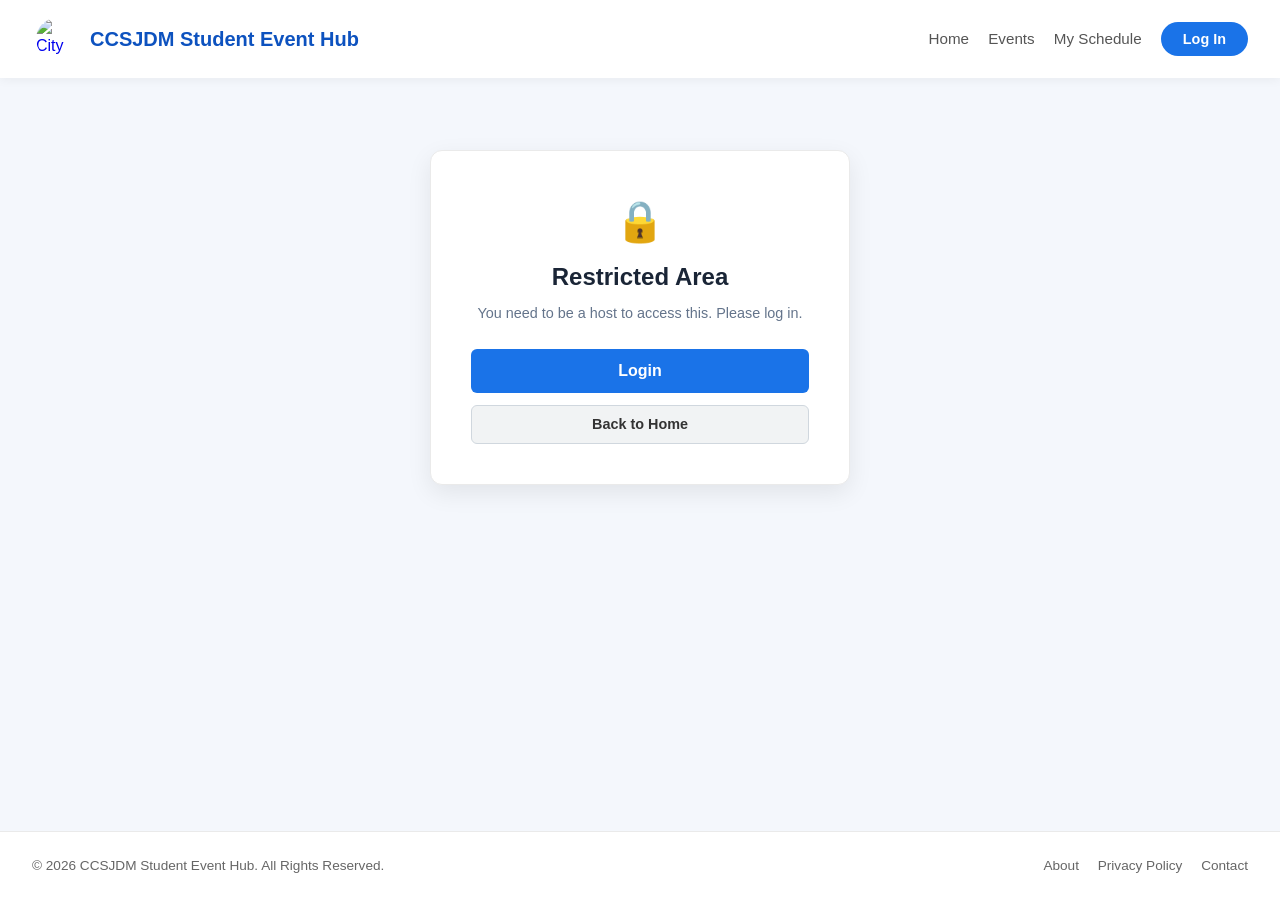
==== checkin.html @ af96d76b "Add files via upload" ====
<!DOCTYPE html>
<html lang="en">
<head>
    <meta charset="UTF-8">
    <meta name="viewport" content="width=device-width, initial-scale=1.0">
    <title>Check-in Desk - CCSJDM Student Event Hub</title>
    <link rel="stylesheet" href="style.css">
</head>
<body>

    <header class="navbar">
        <a class="logo-container" href="https://ccsjdm.com" target="_blank" rel="noopener noreferrer" aria-label="Visit the City College of San Jose del Monte website">
            <img class="logo" src="assets/ccsjdm-seal.jpeg" alt="City College of San Jose del Monte official seal">
            <span class="brand-title">CCSJDM Student Event Hub</span>
        </a>

        <button class="nav-toggle" id="navToggle" aria-label="Toggle navigation" aria-expanded="false">&#9776;</button>

        <nav class="nav-links" id="navLinks" aria-label="Main navigation">
            <a href="index.html">Home</a>
            <a href="events.html">Events</a>
            <a href="my-events.html">My Schedule</a>
            <span class="nav-auth-area" id="navAuthArea"></span>
        </nav>
    </header>

    <main class="container">

        <div class="desktop-only-notice" id="desktopOnlyNotice">
            <div class="notice-icon">&#128421;&#65039;</div>
            <h2>Desktop Access Only</h2>
            <p>The Check-in Desk is only available on a computer screen. Please open this page on a desktop or laptop to record attendance.</p>
            <a href="index.html" class="btn-primary">Back to Home</a>
        </div>

        <section class="login-gate" id="hostLoginGate">
            <div class="login-card">
                <div class="login-card-icon">&#128274;</div>
                <h2>Restricted Area</h2>
                <p class="login-card-text" id="hostGateMessage">You need to be a host to access this. Please log in.</p>
                <button type="button" class="btn-primary btn-block" id="openLoginModalBtn">Login</button>
                <a href="index.html" class="btn-secondary btn-block">Back to Home</a>
            </div>
        </section>

        <div id="checkinMain" hidden>
        <div class="checkin-toolbar">
            <a href="officer.html" class="btn-secondary btn-sm">&#8592; Back to Host Dashboard</a>
            <div class="checkin-toolbar-right">
                <span class="host-badge" id="hostUserBadge">Logged in</span>
                <button type="button" class="btn-logout" id="logoutBtn">Logout</button>
            </div>
        </div>
        <section class="checkin-hero">
            <div class="checkin-title-area">
                <h2>&#128241; Real-time Attendance Check-in Desk</h2>
                <p>Scan a QR code, enter the student's ID number, or search for a student's name to record attendance.</p>
            </div>

            <div class="checkin-event-selector">
                <label for="checkinEventSelect"><strong>Select the Active Event:</strong></label>
                <select id="checkinEventSelect" class="form-control-large" aria-label="Active event"></select>
            </div>
        </section>

        <div class="checkin-grid">
            <div class="card checkin-input-card">
                <h3>&#128269; Scan or Enter a Student ID</h3>

                <div class="input-tabs" role="tablist" aria-label="Check-in method">
                    <button class="checkin-tab-btn active" type="button" id="codeModeTab" data-mode="code" role="tab" aria-selected="true" aria-controls="codeModeContent">Student ID / QR</button>
                    <button class="checkin-tab-btn" type="button" id="manualModeTab" data-mode="manual" role="tab" aria-selected="false" aria-controls="manualModeContent">Manual Search</button>
                </div>

                <div class="checkin-mode-content" id="codeModeContent" role="tabpanel" aria-labelledby="codeModeTab">
                    <form id="codeCheckinForm">
                        <div class="form-group">
                            <label for="eventCodeInput">Enter the Student ID Number (e.g. 2026-00123):</label>
                            <div class="input-with-button">
                                <input type="text" id="eventCodeInput" placeholder="e.g. 2026-00123" required autocomplete="off">
                                <button type="submit" class="btn-primary">Check In</button>
                            </div>
                        </div>
                    </form>

                    <div class="qr-scanner-box">
                        <div class="scanner-viewfinder">
                            <div class="scan-line"></div>
                            <span class="scanner-icon">&#128247;</span>
                            <p>Simulated QR Camera Scan</p>
                        </div>
                        <button class="btn-secondary" id="simulateQrScanBtn">Simulate QR Scan (Random Registrant)</button>
                    </div>
                </div>

                <div class="checkin-mode-content" id="manualModeContent" role="tabpanel" aria-labelledby="manualModeTab" hidden>
                    <div class="form-group">
                        <label for="manualSearchInput">Student Name or Student ID:</label>
                        <input type="text" id="manualSearchInput" placeholder="Type a name or 2026-XXXXX..." autocomplete="off">
                    </div>
                    <div class="manual-results-container" id="manualResultsContainer"></div>
                </div>

                <div class="checkin-feedback-box" id="checkinFeedbackBox" hidden>
                    <div class="feedback-icon" id="feedbackIcon">&#9989;</div>
                    <div class="feedback-details">
                        <h4 id="feedbackTitle">Check-in Successful!</h4>
                        <p id="feedbackText"></p>
                        <span id="feedbackTime" class="feedback-time"></span>
                    </div>
                </div>
            </div>

            <div class="card checkin-stats-card">
                <h3>&#128202; Live Event Attendance Stats</h3>

                <div class="live-counter-display">
                    <div class="counter-item registered">
                        <span class="counter-num" id="statRegistered">0</span>
                        <span class="counter-label">Registered</span>
                    </div>
                    <div class="counter-item attended">
                        <span class="counter-num" id="statAttended">0</span>
                        <span class="counter-label">Attended</span>
                    </div>
                    <div class="counter-item late">
                        <span class="counter-num" id="statLate">0</span>
                        <span class="counter-label">Late</span>
                    </div>
                    <div class="counter-item absent">
                        <span class="counter-num" id="statAbsent">0</span>
                        <span class="counter-label">Absent / Unchecked</span>
                    </div>
                </div>

                <div class="progress-bar-container">
                    <div class="progress-bar-fill" id="attendanceProgressBar"></div>
                </div>
                <p class="progress-percentage-text"><span id="attendancePercentText">0%</span> of registered students have attended.</p>

                <div class="quick-walkin-box">
                    <h4>&#10133; Walk-in Registrant?</h4>
                    <p>If a student did not register online, they can be added as a walk-in.</p>
                    <button class="btn-outline-primary" id="openWalkinModalBtn">Add Walk-in</button>
                </div>
            </div>
        </div>

        <section class="event-attendees-section">
            <h3>Attendees List for This Event</h3>
            <div class="table-responsive">
                <table class="attendance-table">
                    <thead>
                        <tr>
                            <th>Student Name</th>
                            <th>Student ID</th>
                            <th>Course / Year</th>
                            <th>Student ID</th>
                            <th>Status</th>
                            <th>Check-in Time</th>
                            <th>Update Status</th>
                        </tr>
                    </thead>
                    <tbody id="eventAttendeesTableBody"></tbody>
                </table>
            </div>
        </section>
        </div>
    </main>

    <div class="modal" id="walkinModal" hidden>
        <div class="modal-content">
            <div class="modal-header">
                <h2>Add Walk-in Attendee</h2>
                <button type="button" class="close-btn" id="closeWalkinModal" aria-label="Close walk-in form">&times;</button>
            </div>
            <form id="walkinForm" novalidate>
                <div class="form-group">
                    <label for="walkinName">Student Name *</label>
                    <input type="text" id="walkinName" required placeholder="e.g. Maria Santos">
                </div>
                <div class="form-group">
                    <label for="walkinId">Student ID *</label>
                    <input type="text" id="walkinId" required placeholder="e.g. 2026-00999">
                </div>
                <div class="form-group">
                    <label for="walkinCourse">Course and Year *</label>
                    <input type="text" id="walkinCourse" required placeholder="e.g. BSCS 2A">
                </div>
                <div class="form-error" id="walkinFormError" hidden></div>
                <div class="modal-actions">
                    <button type="submit" class="btn-primary">Check In as Walk-in</button>
                    <button type="button" class="btn-secondary" id="cancelWalkinModal">Cancel</button>
                </div>
            </form>
        </div>
    </div>

    <div class="modal" id="loginModal" role="dialog" aria-modal="true" aria-labelledby="loginModalTitle" hidden>
        <div class="modal-content">
            <div class="modal-header">
                <h2 id="loginModalTitle">Host Login</h2>
                <button type="button" class="close-btn" id="closeLoginModal" aria-label="Close login window">&times;</button>
            </div>
            <form id="loginForm" novalidate>
                <div class="form-group">
                    <label for="loginUsername">Username</label>
                    <input type="text" id="loginUsername" placeholder="Enter your username" autocomplete="username" required>
                </div>
                <div class="form-group">
                    <label for="loginPassword">Password</label>
                    <input type="password" id="loginPassword" placeholder="Enter your password" autocomplete="current-password" required>
                </div>
                <div class="form-error" id="loginError" hidden></div>
                <div class="modal-actions">
                    <button type="button" class="btn-secondary" id="cancelLoginModal">Cancel</button>
                    <button type="submit" class="btn-primary">Login</button>
                </div>
            </form>
        </div>
    </div>

    <footer>
        <p>&copy; 2026 CCSJDM Student Event Hub. All Rights Reserved.</p>
        <div class="footer-links">
            <a href="#">About</a>
            <a href="#">Privacy Policy</a>
            <a href="#">Contact</a>
        </div>
    </footer>

    <script src="app.js"></script>
</body>
</html>
---- style.css ----
* {
    box-sizing: border-box;
    margin: 0;
    padding: 0;
    font-family: 'Segoe UI', Tahoma, Geneva, Verdana, sans-serif;
}

body {
    background-color: #f4f7fc;
    color: #333;
    display: flex;
    flex-direction: column;
    min-height: 100vh;
    font-size: clamp(0.9rem, 1vw + 0.5rem, 1rem);
    line-height: 1.5;
}

img {
    max-width: 100%;
}

[hidden] {
    display: none !important;
}

.container {
    width: 100%;
    max-width: 1200px;
    margin: 1.5rem auto;
    padding: 0 clamp(1rem, 3vw, 2rem);
    flex: 1;
}

.navbar {
    background-color: #ffffff;
    display: flex;
    justify-content: space-between;
    align-items: center;
    padding: 1rem clamp(1rem, 3vw, 2rem);
    box-shadow: 0 2px 10px rgba(0, 0, 0, 0.05);
    position: sticky;
    top: 0;
    z-index: 1000;
}

.logo-container {
    display: flex;
    align-items: center;
    gap: 12px;
    text-decoration: none;
    border-radius: 8px;
    padding: 2px 4px;
    transition: background 0.2s;
}

.logo-container:hover {
    background: #eef4ff;
}

.logo-container:hover .brand-title {
    color: #1a73e8;
}

.logo {
    width: 42px;
    height: 42px;
    border-radius: 50%;
    flex-shrink: 0;
    object-fit: cover;
    background: #ffffff;
}

.brand-title {
    font-weight: 700;
    color: #0d52bf;
    font-size: clamp(1rem, 1.5vw + 0.5rem, 1.25rem);
}

.nav-links {
    display: flex;
    align-items: center;
    gap: clamp(10px, 1.5vw, 20px);
}

.nav-links a {
    text-decoration: none;
    color: #555;
    font-weight: 500;
    font-size: 0.95rem;
    white-space: nowrap;
    transition: color 0.2s;
}

.nav-links a.active,
.nav-links a:hover {
    color: #1a73e8;
}

.nav-links a.nav-link-host {
    border: 1px solid #1a73e8;
    color: #1a73e8;
    padding: 6px 14px;
    border-radius: 20px;
    font-weight: 600;
}

.nav-links a.nav-link-host::before {
    content: "\1F510";
    margin-right: 6px;
}

.nav-links a.nav-link-host:hover,
.nav-links a.nav-link-host.active {
    background: #1a73e8;
    color: #ffffff;
}

.host-badge {
    background: #e8f5e9;
    color: #2e7d32;
    border: 1px solid #c8e6c9;
    padding: 5px 12px;
    border-radius: 20px;
    font-size: 0.8rem;
    font-weight: 700;
    white-space: nowrap;
}

.btn-logout {
    background-color: #ffebee;
    color: #c62828;
    border: 1px solid #ef9a9a;
    padding: 7px 14px;
    border-radius: 6px;
    font-weight: 600;
    font-size: 0.85rem;
    cursor: pointer;
    transition: background 0.2s;
    white-space: nowrap;
}

.btn-logout:hover {
    background-color: #ffcdd2;
}

.nav-toggle {
    display: none;
    background: none;
    border: none;
    font-size: 1.5rem;
    cursor: pointer;
    color: #0d52bf;
}

.search-filter-section {
    background: #eef4ff;
    padding: clamp(1rem, 2.5vw, 2rem);
    border-radius: 12px;
    margin-bottom: 2rem;
    box-shadow: 0 2px 8px rgba(26, 115, 232, 0.05);
}

.search-bar {
    display: flex;
    margin-bottom: 1.25rem;
    width: 100%;
}

.search-bar input {
    width: 100%;
    padding: 12px 16px;
    border: 1px solid #cce0ff;
    border-radius: 8px 0 0 8px;
    font-size: 1rem;
    outline: none;
    background: #fff;
}

.search-bar input:focus {
    border-color: #1a73e8;
}

.search-bar button {
    padding: 12px 24px;
    border: none;
    background-color: #1a73e8;
    color: white;
    border-radius: 0 8px 8px 0;
    cursor: pointer;
    font-size: 1rem;
    transition: background 0.2s;
}

.search-bar button:hover {
    background-color: #1256b0;
}

.filter-group {
    display: flex;
    flex-wrap: wrap;
    justify-content: space-between;
    align-items: center;
    gap: 15px;
}

.categories {
    display: flex;
    align-items: center;
    gap: 8px;
    flex-wrap: wrap;
}

.filter-label {
    font-weight: 600;
    color: #333;
    margin-right: 5px;
}

.chip {
    border: 1px solid #d0d7de;
    background: #fff;
    padding: 6px 14px;
    border-radius: 20px;
    cursor: pointer;
    font-size: 0.875rem;
    font-weight: 500;
    color: #555;
    transition: all 0.2s;
    white-space: nowrap;
}

.chip.active,
.chip:hover {
    background: #1a73e8;
    color: white;
    border-color: #1a73e8;
}

.dropdown-filters {
    display: flex;
    gap: 10px;
    flex-wrap: wrap;
}

.dropdown-filters select {
    padding: 8px 12px;
    border-radius: 6px;
    border: 1px solid #ccc;
    font-size: 0.875rem;
    background: #fff;
    cursor: pointer;
}

.events-section h2 {
    margin-bottom: 1.25rem;
    color: #1a2536;
    font-size: clamp(1.25rem, 2vw + 0.5rem, 1.75rem);
}

.events-grid {
    display: grid;
    grid-template-columns: repeat(auto-fill, minmax(280px, 1fr));
    gap: clamp(15px, 2vw, 24px);
}

.event-card {
    background: #fff;
    border-radius: 12px;
    overflow: hidden;
    box-shadow: 0 4px 12px rgba(0, 0, 0, 0.06);
    display: flex;
    flex-direction: column;
    transition: transform 0.2s, box-shadow 0.2s;
    border: 1px solid #eaeaea;
}

.event-card:hover {
    transform: translateY(-4px);
    box-shadow: 0 8px 20px rgba(0, 0, 0, 0.1);
}

.event-card img {
    width: 100%;
    height: 160px;
    object-fit: cover;
}

.card-body {
    padding: 16px;
    display: flex;
    flex-direction: column;
    flex: 1;
}

.event-category-badge {
    display: inline-block;
    padding: 4px 10px;
    border-radius: 12px;
    font-size: 0.75rem;
    font-weight: 600;
    text-transform: uppercase;
    margin-bottom: 8px;
    width: fit-content;
}

.event-category-badge.seminar { background: #e3f2fd; color: #1976d2; }
.event-category-badge.workshop { background: #e8f5e9; color: #2e7d32; }
.event-category-badge.culture { background: #fce4ec; color: #c2185b; }
.event-category-badge.sports { background: #fff3e0; color: #ef6c00; }

.card-title {
    font-size: 1.1rem;
    font-weight: 700;
    margin-bottom: 8px;
    color: #111;
}

.card-info {
    font-size: 0.85rem;
    color: #666;
    margin-bottom: 4px;
}

.card-desc {
    font-size: 0.875rem;
    color: #444;
    margin: 10px 0;
    flex: 1;
    line-height: 1.4;
    display: -webkit-box;
    -webkit-line-clamp: 2;
    -webkit-box-orient: vertical;
    overflow: hidden;
}

.card-footer-info {
    display: flex;
    justify-content: space-between;
    align-items: center;
    margin-bottom: 12px;
    font-size: 0.8rem;
}

.slots-badge {
    padding: 3px 8px;
    border-radius: 4px;
    font-weight: 600;
}

.slots-badge.available { background: #e8f5e9; color: #2e7d32; }
.slots-badge.full { background: #ffebee; color: #c62828; }

.event-code-badge {
    display: inline-block;
    background: #eef4ff;
    color: #0d52bf;
    border: 1px solid #cce0ff;
    padding: 4px 10px;
    border-radius: 6px;
    font-size: 0.8rem;
    margin-bottom: 10px;
    width: fit-content;
}

.btn-register {
    background-color: #1a73e8;
    color: white;
    text-align: center;
    padding: 10px;
    border-radius: 6px;
    text-decoration: none;
    font-weight: 600;
    font-size: 0.9rem;
    margin-top: auto;
    transition: background 0.2s;
    border: none;
    cursor: pointer;
    display: block;
}

.btn-register:hover {
    background-color: #1256b0;
}

.btn-register.btn-success,
.btn-register.btn-success:hover {
    background-color: #2e7d32;
    cursor: default;
}

.btn-register.btn-disabled,
.btn-register.btn-disabled:hover {
    background-color: #b0bec5;
    cursor: not-allowed;
}

.btn-primary {
    background-color: #1a73e8;
    color: #ffffff;
    border: none;
    padding: 10px 18px;
    border-radius: 6px;
    font-weight: 600;
    font-size: 0.9rem;
    cursor: pointer;
    text-decoration: none;
    display: inline-block;
    text-align: center;
    transition: background 0.2s;
}

.btn-primary:hover {
    background-color: #1256b0;
}

.btn-secondary {
    background-color: #f1f3f4;
    color: #333;
    padding: 8px 16px;
    border-radius: 6px;
    text-decoration: none;
    font-weight: 600;
    font-size: 0.9rem;
    border: 1px solid #d0d7de;
    display: inline-block;
    cursor: pointer;
    text-align: center;
    transition: background 0.2s;
}

.btn-secondary:hover {
    background-color: #e4e6e8;
}

.btn-block {
    display: block;
    width: 100%;
}

.btn-danger-outline {
    background: transparent;
    color: #c62828;
    border: 1px solid #c62828;
    padding: 6px 12px;
    border-radius: 6px;
    cursor: pointer;
    font-size: 0.8rem;
    font-weight: 600;
    transition: background 0.2s;
}

.btn-danger-outline:hover {
    background: #ffebee;
}

.btn-sm {
    padding: 6px 12px;
    font-size: 0.8rem;
}

.btn-xs {
    padding: 4px 8px;
    font-size: 0.75rem;
    border-radius: 4px;
    border: none;
    cursor: pointer;
    font-weight: 600;
}

.btn-success { background: #2e7d32; color: white; }
.btn-warning { background: #ed6c02; color: white; }
.btn-danger { background: #c62828; color: white; }

.btn-outline-primary {
    background: transparent;
    color: #1a73e8;
    border: 1px solid #1a73e8;
    padding: 8px 16px;
    border-radius: 6px;
    font-weight: 600;
    cursor: pointer;
    transition: background 0.2s;
}

.btn-outline-primary:hover {
    background: #eef4ff;
}

.back-link-container {
    margin-bottom: 1.5rem;
}

.loading-text {
    padding: 2rem;
    text-align: center;
    color: #64748b;
}

.event-details-wrapper {
    background: #fff;
    border-radius: 12px;
    box-shadow: 0 4px 16px rgba(0, 0, 0, 0.06);
    overflow: hidden;
    border: 1px solid #eaeaea;
}

.event-detail-image {
    width: 100%;
    height: 320px;
    object-fit: cover;
}

.event-detail-content {
    padding: clamp(1.5rem, 3vw, 2.5rem);
}

.event-meta-top {
    display: flex;
    justify-content: space-between;
    align-items: center;
    margin-bottom: 12px;
    flex-wrap: wrap;
    gap: 10px;
}

.slots-indicator {
    font-weight: 600;
    font-size: 0.9rem;
    color: #555;
}

.event-title {
    font-size: clamp(1.5rem, 2.5vw, 2.2rem);
    font-weight: 800;
    color: #1a2536;
    margin-bottom: 6px;
}

.event-organizer-big {
    font-size: 1rem;
    color: #666;
    margin-bottom: 2rem;
}

.event-details-grid {
    display: grid;
    grid-template-columns: repeat(auto-fit, minmax(240px, 1fr));
    gap: 20px;
    margin-bottom: 2rem;
}

.detail-item {
    display: flex;
    gap: 12px;
    align-items: flex-start;
    background: #f8fafc;
    padding: 12px 16px;
    border-radius: 8px;
    border: 1px solid #e2e8f0;
}

.detail-icon {
    font-size: 1.5rem;
}

.detail-item h3 {
    font-size: 0.8rem;
    text-transform: uppercase;
    color: #64748b;
    margin-bottom: 2px;
}

.detail-item p {
    font-size: 0.95rem;
    font-weight: 600;
    color: #1e293b;
}

.section-divider {
    height: 1px;
    background: #e2e8f0;
    margin: 2rem 0;
}

.event-description-full {
    font-size: 1.05rem;
    line-height: 1.7;
    color: #334155;
}

.requirements-list {
    list-style: none;
    padding-left: 0;
    display: grid;
    gap: 8px;
}

.requirements-list li {
    background: #f1f5f9;
    padding: 10px 16px;
    border-radius: 6px;
    font-weight: 500;
    color: #334155;
}

.reminder-box {
    background: #fffbeb;
    border-left: 4px solid #f59e0b;
    padding: 16px;
    border-radius: 0 8px 8px 0;
    margin-top: 1.5rem;
}

.reminder-box h4 {
    color: #b45309;
    margin-bottom: 6px;
}

.reminder-box p {
    color: #78350f;
    font-size: 0.95rem;
}

.event-action-footer {
    margin-top: 2rem;
}

.btn-register-large {
    background-color: #1a73e8;
    color: white;
    border: none;
    width: 100%;
    padding: 16px;
    font-size: 1.1rem;
    font-weight: 700;
    border-radius: 8px;
    cursor: pointer;
    transition: background 0.2s;
    text-align: center;
}

.btn-register-large:hover {
    background-color: #1256b0;
}

.btn-register-large:disabled {
    background-color: #b0bec5;
    cursor: not-allowed;
}

.registered-success-box {
    background: #e8f5e9;
    border: 1px solid #c8e6c9;
    padding: 20px;
    border-radius: 8px;
    text-align: center;
}

.registered-success-box h3 {
    color: #2e7d32;
    margin-bottom: 8px;
}

.registered-success-box .qr-preview {
    margin: 12px auto;
}

.registered-success-box .btn-secondary {
    margin-top: 8px;
}

.highlight-code {
    background: #fff;
    padding: 4px 10px;
    border-radius: 4px;
    border: 1px dashed #2e7d32;
    font-weight: 700;
    color: #1b5e20;
}

.qr-preview {
    display: block;
    width: 120px;
    height: 120px;
    margin: 10px auto 0;
    border: 1px solid #e2e8f0;
    border-radius: 8px;
    background: #fff;
    padding: 6px;
}

.dashboard-header {
    display: flex;
    justify-content: space-between;
    align-items: center;
    margin-bottom: 2rem;
    flex-wrap: wrap;
    gap: 15px;
}

.subtitle {
    color: #666;
    font-size: 0.95rem;
}

.student-profile-summary {
    display: flex;
    gap: 10px;
    align-items: center;
    flex-wrap: wrap;
}

.badge-user,
.badge-course {
    background: #eef4ff;
    color: #1a73e8;
    padding: 6px 12px;
    border-radius: 20px;
    font-weight: 600;
    font-size: 0.85rem;
    border: 1px solid #cce0ff;
}

.tabs-container {
    display: flex;
    gap: 10px;
    margin-bottom: 1.5rem;
    border-bottom: 2px solid #e2e8f0;
    padding-bottom: 10px;
    flex-wrap: wrap;
}

.tab-btn {
    background: transparent;
    border: none;
    padding: 10px 20px;
    font-size: 1rem;
    font-weight: 600;
    color: #64748b;
    cursor: pointer;
    border-radius: 6px;
    transition: all 0.2s;
}

.tab-btn.active {
    background: #1a73e8;
    color: white;
}

.tab-content {
    display: none;
}

.tab-content.active {
    display: block;
}

.status-pill {
    display: inline-block;
    padding: 4px 10px;
    border-radius: 12px;
    font-size: 0.75rem;
    font-weight: 700;
    text-transform: uppercase;
}

.status-pill.pending { background: #fff3e0; color: #ef6c00; }
.status-pill.attended { background: #e8f5e9; color: #2e7d32; }
.status-pill.late { background: #fff8e1; color: #f57f17; }
.status-pill.absent { background: #ffebee; color: #c62828; }
.status-pill.excused { background: #e3f2fd; color: #1565c0; }
.status-pill.active { background: #e3f2fd; color: #1976d2; }

.qr-container-mini {
    display: flex;
    align-items: center;
    gap: 10px;
    background: #f8fafc;
    padding: 8px 12px;
    border-radius: 6px;
    margin: 12px 0;
    border: 1px solid #e2e8f0;
}

.qr-container-mini img {
    width: 48px;
    height: 48px;
    object-fit: contain;
}

.qr-hint {
    font-size: 0.75rem;
    color: #64748b;
}

.card-actions-row {
    display: flex;
    gap: 10px;
    margin-top: auto;
}

.empty-state {
    grid-column: 1 / -1;
    background: #fff;
    border: 1px dashed #cbd5e1;
    border-radius: 12px;
    padding: 3rem 2rem;
    text-align: center;
}

.empty-icon {
    font-size: 3rem;
    margin-bottom: 10px;
}

.empty-state h3 {
    color: #1e293b;
    margin-bottom: 6px;
}

.empty-state p {
    color: #64748b;
    margin-bottom: 16px;
}

.no-events {
    grid-column: 1 / -1;
    text-align: center;
    color: #64748b;
    background: #fff;
    border: 1px dashed #cbd5e1;
    border-radius: 12px;
    padding: 2rem;
}

.error-state {
    padding: 3rem 2rem;
    text-align: center;
}

.error-state h3 {
    color: #c62828;
    margin-bottom: 6px;
}

.error-state p {
    color: #64748b;
    margin-bottom: 16px;
}

.table-responsive {
    width: 100%;
    overflow-x: auto;
    background: #fff;
    border-radius: 10px;
    box-shadow: 0 4px 12px rgba(0, 0, 0, 0.05);
    border: 1px solid #eaeaea;
}

.attendance-table {
    width: 100%;
    border-collapse: collapse;
    text-align: left;
    font-size: 0.9rem;
}

.attendance-table th,
.attendance-table td {
    padding: 14px 16px;
    border-bottom: 1px solid #eaeaea;
}

.attendance-table th {
    background: #f8fafc;
    font-weight: 700;
    color: #1e293b;
    text-transform: uppercase;
    font-size: 0.75rem;
    letter-spacing: 0.5px;
}

.attendance-table tr:hover {
    background: #fdfdfd;
}

.text-center {
    text-align: center;
}

.stats-grid {
    display: grid;
    grid-template-columns: repeat(auto-fit, minmax(220px, 1fr));
    gap: 20px;
    margin-bottom: 2.5rem;
}

.stat-card {
    background: #fff;
    padding: 20px;
    border-radius: 12px;
    box-shadow: 0 4px 12px rgba(0, 0, 0, 0.05);
    display: flex;
    align-items: center;
    gap: 16px;
    border: 1px solid #eaeaea;
}

.stat-icon {
    font-size: 2.5rem;
    background: #eef4ff;
    padding: 12px;
    border-radius: 10px;
}

.stat-info h3 {
    font-size: 1.6rem;
    font-weight: 800;
    color: #1a2536;
}

.stat-info p {
    font-size: 0.85rem;
    color: #64748b;
    font-weight: 600;
}

.section-header-flex {
    display: flex;
    justify-content: space-between;
    align-items: center;
    margin-bottom: 1.25rem;
    flex-wrap: wrap;
    gap: 10px;
}

.search-bar-small input {
    padding: 8px 14px;
    border: 1px solid #ccc;
    border-radius: 6px;
    font-size: 0.9rem;
    width: 240px;
    max-width: 100%;
}

.filter-dropdown-group select {
    padding: 8px 14px;
    border-radius: 6px;
    border: 1px solid #ccc;
    font-size: 0.9rem;
    background: #fff;
    cursor: pointer;
}

.registrants-section {
    margin-top: 2.5rem;
}

.officer-actions-top {
    display: flex;
    align-items: center;
    gap: 10px;
    flex-wrap: wrap;
}

.login-gate {
    display: flex;
    justify-content: center;
    align-items: flex-start;
    padding: 3rem 0;
}

.login-card {
    background: #fff;
    border: 1px solid #eaeaea;
    border-radius: 12px;
    box-shadow: 0 8px 24px rgba(0, 0, 0, 0.08);
    padding: 2.5rem;
    width: 100%;
    max-width: 420px;
    text-align: center;
}

.login-card-icon {
    font-size: 2.5rem;
    margin-bottom: 8px;
}

.login-card h2 {
    color: #1a2536;
    margin-bottom: 8px;
}

.login-card-text {
    color: #64748b;
    font-size: 0.9rem;
    margin-bottom: 1.5rem;
}

.login-card .btn-primary.btn-block {
    padding: 13px;
    font-size: 1rem;
}

.login-card .btn-secondary.btn-block {
    margin-top: 12px;
}

.desktop-only-notice {
    display: none;
    flex-direction: column;
    justify-content: center;
    align-items: center;
    text-align: center;
    background: #fff;
    border: 1px dashed #cbd5e1;
    border-radius: 12px;
    padding: 4rem 2rem;
    gap: 10px;
    max-width: 560px;
    margin: 3rem auto;
}

.notice-icon {
    font-size: 3.5rem;
}

.desktop-only-notice h2 {
    color: #1a2536;
}

.desktop-only-notice p {
    color: #64748b;
    margin-bottom: 10px;
}

.form-error {
    background: #ffebee;
    border: 1px solid #ef9a9a;
    color: #c62828;
    padding: 10px 14px;
    border-radius: 6px;
    font-size: 0.85rem;
    font-weight: 600;
    margin: 8px 0;
    text-align: left;
}

.field-error {
    color: #c62828;
    font-size: 0.78rem;
    font-weight: 600;
}

.input-error {
    border-color: #c62828 !important;
    background: #fff8f8;
}

.checkin-hero {
    background: #eef4ff;
    padding: 2rem;
    border-radius: 12px;
    margin-bottom: 2rem;
    display: flex;
    justify-content: space-between;
    align-items: center;
    flex-wrap: wrap;
    gap: 20px;
}

.checkin-event-selector select {
    padding: 10px 16px;
    border-radius: 8px;
    border: 1px solid #1a73e8;
    font-size: 1rem;
    background: #fff;
    font-weight: 600;
    cursor: pointer;
    margin-top: 6px;
}

.checkin-grid {
    display: grid;
    grid-template-columns: 1fr 1fr;
    gap: 2rem;
}

.card {
    background: #fff;
    padding: 24px;
    border-radius: 12px;
    box-shadow: 0 4px 12px rgba(0, 0, 0, 0.05);
    border: 1px solid #eaeaea;
}

.card h3 {
    margin-bottom: 1.25rem;
    color: #1e293b;
}

.input-tabs {
    display: flex;
    gap: 10px;
    margin-bottom: 1.5rem;
}

.checkin-tab-btn {
    flex: 1;
    padding: 10px;
    border: 1px solid #d0d7de;
    background: #f8fafc;
    border-radius: 6px;
    font-weight: 600;
    cursor: pointer;
    transition: all 0.2s;
}

.checkin-tab-btn.active {
    background: #1a73e8;
    color: white;
    border-color: #1a73e8;
}

.input-with-button {
    display: flex;
    gap: 8px;
    margin-top: 8px;
}

.input-with-button input {
    flex: 1;
    padding: 12px;
    border: 1px solid #ccc;
    border-radius: 6px;
    font-size: 1rem;
}

.qr-scanner-box {
    margin-top: 1.5rem;
    border: 2px dashed #cbd5e1;
    border-radius: 8px;
    padding: 20px;
    text-align: center;
    background: #f8fafc;
}

.scanner-viewfinder {
    position: relative;
    padding: 30px;
    margin-bottom: 12px;
    overflow: hidden;
}

.scanner-viewfinder p {
    color: #64748b;
    font-size: 0.85rem;
}

.scanner-icon {
    font-size: 2.5rem;
}

.scan-line {
    position: absolute;
    top: 0;
    left: 20%;
    right: 20%;
    height: 2px;
    background: #1a73e8;
    animation: scanAnimation 2s infinite ease-in-out;
}

@keyframes scanAnimation {
    0% { top: 0; }
    50% { top: 100%; }
    100% { top: 0; }
}

.manual-results-container {
    display: grid;
    gap: 8px;
    margin-top: 12px;
}

.search-result-item {
    display: flex;
    justify-content: space-between;
    align-items: center;
    gap: 10px;
    background: #f8fafc;
    border: 1px solid #e2e8f0;
    border-radius: 8px;
    padding: 10px 14px;
    font-size: 0.9rem;
}

.search-result-item small {
    color: #64748b;
}

.checkin-feedback-box {
    margin-top: 1.5rem;
    background: #e8f5e9;
    border: 1px solid #c8e6c9;
    padding: 16px;
    border-radius: 8px;
    display: flex;
    align-items: center;
    gap: 16px;
}

.checkin-feedback-box.warning {
    background: #fff8e1;
    border-color: #ffe082;
}

.checkin-feedback-box.warning .feedback-details h4 {
    color: #ef6c00;
}

.checkin-feedback-box.warning .feedback-details p {
    color: #78350f;
}

.feedback-icon {
    font-size: 2rem;
}

.feedback-details h4 {
    color: #2e7d32;
    margin-bottom: 2px;
}

.feedback-details p {
    font-size: 0.9rem;
    color: #1b5e20;
}

.feedback-time {
    font-size: 0.75rem;
    color: #666;
}

.live-counter-display {
    display: grid;
    grid-template-columns: repeat(2, 1fr);
    gap: 12px;
    margin-bottom: 1.5rem;
}

.counter-item {
    padding: 16px;
    border-radius: 8px;
    text-align: center;
}

.counter-item.registered { background: #e3f2fd; color: #1976d2; }
.counter-item.attended { background: #e8f5e9; color: #2e7d32; }
.counter-item.late { background: #fff8e1; color: #f57f17; }
.counter-item.absent { background: #ffebee; color: #c62828; }

.counter-num {
    display: block;
    font-size: 1.8rem;
    font-weight: 800;
}

.counter-label {
    font-size: 0.75rem;
    text-transform: uppercase;
    font-weight: 700;
}

.progress-bar-container {
    height: 12px;
    background: #e2e8f0;
    border-radius: 6px;
    overflow: hidden;
    margin-bottom: 8px;
}

.progress-bar-fill {
    height: 100%;
    width: 0;
    background: #2e7d32;
    transition: width 0.4s ease;
}

.progress-percentage-text {
    font-size: 0.85rem;
    color: #64748b;
    margin-bottom: 1.5rem;
}

.quick-walkin-box {
    background: #f8fafc;
    padding: 16px;
    border-radius: 8px;
    border: 1px solid #e2e8f0;
}

.quick-walkin-box h4 {
    margin-bottom: 4px;
    color: #1e293b;
}

.quick-walkin-box p {
    font-size: 0.85rem;
    color: #64748b;
    margin-bottom: 12px;
}

.event-attendees-section {
    margin-top: 2rem;
}

.event-attendees-section h3 {
    margin-bottom: 1rem;
    color: #1e293b;
}

.table-action-btns {
    display: flex;
    gap: 6px;
    flex-wrap: wrap;
}

.status-select {
    padding: 6px 10px;
    border-radius: 6px;
    border: 1px solid #ccc;
    font-size: 0.85rem;
    background: #fff;
    cursor: pointer;
}

.modal {
    position: fixed;
    top: 0;
    left: 0;
    width: 100%;
    height: 100%;
    background: rgba(0, 0, 0, 0.5);
    display: flex;
    justify-content: center;
    align-items: center;
    z-index: 2000;
    padding: 1rem;
}

.modal-content {
    background: #fff;
    padding: 2rem;
    border-radius: 12px;
    width: 100%;
    max-width: 480px;
    max-height: 90vh;
    overflow-y: auto;
    box-shadow: 0 10px 30px rgba(0, 0, 0, 0.15);
    text-align: center;
    position: relative;
}

.modal-large {
    max-width: 680px;
    text-align: left;
}

.modal-header {
    display: flex;
    justify-content: space-between;
    align-items: center;
    margin-bottom: 1.25rem;
}

.modal-header h2 {
    color: #1a2536;
    font-size: 1.3rem;
}

.close-btn {
    background: none;
    border: none;
    font-size: 1.5rem;
    cursor: pointer;
    color: #666;
    line-height: 1;
}

.close-btn:hover {
    color: #c62828;
}

.success-icon {
    font-size: 3rem;
    margin-bottom: 10px;
}

.code-display-box {
    background: #f8fafc;
    border: 1px dashed #cbd5e1;
    padding: 12px;
    border-radius: 8px;
    margin: 15px 0;
}

.label-small {
    font-size: 0.75rem;
    text-transform: uppercase;
    letter-spacing: 0.5px;
    color: #64748b;
    font-weight: 700;
}

.code-text {
    font-size: 1.4rem;
    color: #1a73e8;
    display: block;
    margin-top: 4px;
}

.modal-instruction {
    font-size: 0.85rem;
    color: #666;
    margin-bottom: 20px;
}

.form-grid {
    display: grid;
    grid-template-columns: repeat(auto-fit, minmax(260px, 1fr));
    gap: 15px;
}

.form-group {
    display: flex;
    flex-direction: column;
    gap: 6px;
    text-align: left;
    margin-bottom: 12px;
}

.form-group.full-width {
    grid-column: 1 / -1;
}

.form-group label {
    font-weight: 600;
    font-size: 0.85rem;
    color: #334155;
}

.form-group input,
.form-group select,
.form-group textarea {
    padding: 10px;
    border: 1px solid #ccc;
    border-radius: 6px;
    font-size: 0.95rem;
    font-family: inherit;
}

.form-group input:focus,
.form-group select:focus,
.form-group textarea:focus {
    outline: none;
    border-color: #1a73e8;
}

.modal-actions {
    display: flex;
    gap: 10px;
    justify-content: flex-end;
    margin-top: 15px;
    flex-wrap: wrap;
}

.notification-toast {
    position: fixed;
    bottom: 20px;
    right: 20px;
    padding: 12px 20px;
    border-radius: 8px;
    color: #fff;
    z-index: 3000;
    box-shadow: 0 4px 12px rgba(0, 0, 0, 0.2);
    font-size: 0.9rem;
    font-weight: 600;
    max-width: 320px;
    opacity: 0;
    transform: translateY(8px);
    transition: opacity 0.3s ease, transform 0.3s ease;
}

.notification-toast.show {
    opacity: 1;
    transform: translateY(0);
}

.notification-toast.success { background-color: #2e7d32; }
.notification-toast.error { background-color: #c62828; }
.notification-toast.warning { background-color: #ed6c02; }
.notification-toast.info { background-color: #1976d2; }

.hero {
    background: linear-gradient(135deg, #0d47a1 0%, #1a73e8 100%);
    color: #ffffff;
    padding: clamp(2.5rem, 6vw, 4.5rem) clamp(1rem, 3vw, 2rem);
}

.hero-inner {
    max-width: 1200px;
    margin: 0 auto;
    display: grid;
    grid-template-columns: 1.3fr 1fr;
    gap: clamp(1.5rem, 4vw, 3rem);
    align-items: center;
}

.hero-eyebrow {
    display: inline-block;
    text-transform: uppercase;
    letter-spacing: 1.5px;
    font-size: 0.78rem;
    font-weight: 700;
    background: rgba(255, 255, 255, 0.18);
    padding: 6px 14px;
    border-radius: 20px;
    margin-bottom: 14px;
}

.hero-text h1 {
    font-size: clamp(1.8rem, 4vw, 3rem);
    line-height: 1.15;
    margin-bottom: 14px;
}

.hero-lead {
    font-size: clamp(0.95rem, 1.2vw, 1.1rem);
    line-height: 1.65;
    color: #e8f0fe;
    margin-bottom: 1.75rem;
    max-width: 60ch;
}

.hero-actions {
    display: flex;
    gap: 12px;
    flex-wrap: wrap;
}

.btn-hero {
    padding: 13px 26px;
    font-size: 1rem;
}

.hero-actions .btn-primary {
    background: #ffffff;
    color: #0d47a1;
}

.hero-actions .btn-primary:hover {
    background: #e8f0fe;
}

.hero-actions .btn-secondary {
    background: transparent;
    color: #ffffff;
    border-color: rgba(255, 255, 255, 0.7);
}

.hero-actions .btn-secondary:hover {
    background: rgba(255, 255, 255, 0.15);
}

.hero-note {
    margin-top: 1rem;
    font-size: 0.85rem;
    color: #cfe0fb;
}

.hero-brand {
    display: flex;
    justify-content: center;
}

.hero-brand img {
    width: 100%;
    max-width: 380px;
    background: #ffffff;
    border-radius: 14px;
    padding: 18px;
    box-shadow: 0 12px 30px rgba(0, 0, 0, 0.18);
}

.home-stats {
    display: grid;
    grid-template-columns: repeat(auto-fit, minmax(180px, 1fr));
    gap: 18px;
    margin: -3rem 0 2.5rem;
    position: relative;
}

.home-stat {
    background: #ffffff;
    border: 1px solid #eaeaea;
    border-radius: 12px;
    box-shadow: 0 6px 18px rgba(0, 0, 0, 0.07);
    padding: 20px;
    text-align: center;
}

.home-stat-num {
    display: block;
    font-size: 2rem;
    font-weight: 800;
    color: #1a73e8;
}

.home-stat-label {
    font-size: 0.8rem;
    text-transform: uppercase;
    letter-spacing: 0.5px;
    color: #64748b;
    font-weight: 700;
}

.home-section {
    margin-bottom: 3rem;
}

.home-section h2 {
    font-size: clamp(1.3rem, 2vw + 0.5rem, 1.9rem);
    color: #1a2536;
    margin-bottom: 10px;
}

.section-lead {
    color: #475569;
    max-width: 85ch;
    line-height: 1.7;
    margin-bottom: 1.75rem;
}

.purpose-grid {
    display: grid;
    grid-template-columns: repeat(auto-fit, minmax(260px, 1fr));
    gap: 20px;
}

.purpose-card {
    background: #ffffff;
    border: 1px solid #eaeaea;
    border-radius: 12px;
    padding: 24px;
    box-shadow: 0 4px 12px rgba(0, 0, 0, 0.05);
}

.purpose-icon {
    font-size: 2rem;
    margin-bottom: 10px;
}

.purpose-card h3 {
    color: #1a2536;
    margin-bottom: 8px;
}

.purpose-card p {
    color: #475569;
    font-size: 0.93rem;
    line-height: 1.6;
}

.steps-list {
    list-style: none;
    display: grid;
    grid-template-columns: repeat(auto-fit, minmax(260px, 1fr));
    gap: 18px;
    padding: 0;
}

.steps-list li {
    display: flex;
    gap: 14px;
    align-items: flex-start;
    background: #ffffff;
    border: 1px solid #eaeaea;
    border-left: 4px solid #1a73e8;
    border-radius: 10px;
    padding: 18px;
}

.step-num {
    flex-shrink: 0;
    width: 32px;
    height: 32px;
    border-radius: 50%;
    background: #1a73e8;
    color: #ffffff;
    display: flex;
    align-items: center;
    justify-content: center;
    font-weight: 800;
}

.steps-list h4 {
    color: #1a2536;
    margin-bottom: 4px;
}

.steps-list p {
    color: #475569;
    font-size: 0.9rem;
    line-height: 1.55;
}

.home-cta {
    margin-top: 1.5rem;
    text-align: center;
}

.info-split {
    display: grid;
    grid-template-columns: 1.5fr 1fr;
    gap: clamp(1.5rem, 4vw, 3rem);
    align-items: center;
    background: #eef4ff;
    border-radius: 14px;
    padding: clamp(1.5rem, 3vw, 2.5rem);
    margin-bottom: 3rem;
}

.info-split-text h2 {
    color: #0d47a1;
    margin-bottom: 12px;
}

.info-split-text p {
    color: #334155;
    line-height: 1.7;
    margin-bottom: 12px;
}

.info-note {
    font-size: 0.85rem;
    color: #64748b;
}

.info-split-seal {
    text-align: center;
}

.info-split-seal img {
    width: 100%;
    max-width: 190px;
    border-radius: 50%;
    background: #ffffff;
    padding: 8px;
    box-shadow: 0 8px 20px rgba(13, 71, 161, 0.18);
}

.info-split-seal p {
    margin-top: 10px;
    font-size: 0.8rem;
    font-weight: 700;
    letter-spacing: 1px;
    text-transform: uppercase;
    color: #0d47a1;
}

.page-heading {
    margin-bottom: 1.5rem;
}

.page-heading h1 {
    font-size: clamp(1.5rem, 3vw, 2.2rem);
    color: #1a2536;
    margin-bottom: 6px;
}

.result-count {
    font-size: 0.88rem;
    color: #64748b;
    font-weight: 600;
}

.checkin-toolbar {
    display: flex;
    justify-content: space-between;
    align-items: center;
    gap: 12px;
    flex-wrap: wrap;
    margin-bottom: 1.5rem;
}

.checkin-toolbar-right {
    display: flex;
    align-items: center;
    gap: 10px;
}

@media (max-width: 860px) {
    .hero-inner,
    .info-split {
        grid-template-columns: 1fr;
    }

    .hero-brand {
        order: -1;
    }

    .hero-brand img {
        max-width: 300px;
    }

    .home-stats {
        margin-top: 2rem;
    }
}

.nav-auth-area {
    display: flex;
    align-items: center;
    gap: 10px;
}

.btn-login {
    background-color: #1a73e8;
    color: #ffffff;
    border: none;
    padding: 9px 22px;
    border-radius: 20px;
    font-weight: 700;
    font-size: 0.9rem;
    cursor: pointer;
    transition: background 0.2s, transform 0.1s;
    white-space: nowrap;
}

.btn-login:hover {
    background-color: #1256b0;
}

.btn-login:active {
    transform: scale(0.97);
}

.nav-user {
    background: #eef4ff;
    color: #0d47a1;
    border: 1px solid #cce0ff;
    padding: 6px 14px;
    border-radius: 20px;
    font-size: 0.85rem;
    font-weight: 700;
    white-space: nowrap;
}

.auth-modal {
    background: rgba(15, 23, 42, 0.55);
    backdrop-filter: blur(6px);
    -webkit-backdrop-filter: blur(6px);
}

body.modal-open {
    overflow: hidden;
}

.auth-choice-content {
    max-width: 420px;
    position: relative;
    padding-top: 2.25rem;
}

.auth-close {
    position: absolute;
    top: 12px;
    right: 14px;
}

.auth-choice-icon {
    font-size: 2.5rem;
    margin-bottom: 6px;
}

.auth-choice-content h2 {
    color: #1a2536;
    margin-bottom: 6px;
}

.auth-choice-text {
    color: #64748b;
    font-size: 0.9rem;
    margin-bottom: 1.5rem;
}

.auth-choice-buttons {
    display: grid;
    gap: 12px;
}

.auth-choice-btn {
    display: grid;
    gap: 2px;
    text-align: left;
    background: #ffffff;
    border: 1px solid #d0d7de;
    border-radius: 10px;
    padding: 16px 18px 16px 56px;
    cursor: pointer;
    position: relative;
    transition: border-color 0.2s, background 0.2s, transform 0.1s;
}

.auth-choice-btn:hover {
    border-color: #1a73e8;
    background: #f5f9ff;
}

.auth-choice-btn:active {
    transform: scale(0.99);
}

.auth-choice-emoji {
    position: absolute;
    left: 18px;
    top: 50%;
    transform: translateY(-50%);
    font-size: 1.6rem;
}

.auth-choice-label {
    font-weight: 700;
    color: #1a2536;
    font-size: 1rem;
}

.auth-choice-sub {
    font-size: 0.8rem;
    color: #64748b;
}

.user-greeting {
    display: flex;
    align-items: center;
    gap: 12px;
    background: rgba(255, 255, 255, 0.16);
    border: 1px solid rgba(255, 255, 255, 0.3);
    border-radius: 12px;
    padding: 10px 16px;
    margin-bottom: 1rem;
    width: fit-content;
    max-width: 100%;
}

.greeting-avatar {
    width: 36px;
    height: 36px;
    border-radius: 50%;
    background: #ffffff;
    color: #0d47a1;
    display: flex;
    align-items: center;
    justify-content: center;
    font-weight: 800;
    font-size: 1.1rem;
    flex-shrink: 0;
}

.greeting-text {
    display: flex;
    flex-direction: column;
    line-height: 1.25;
}

.greeting-text small {
    font-size: 0.75rem;
    opacity: 0.85;
}

.container > .user-greeting {
    background: #eef4ff;
    border-color: #cce0ff;
    color: #0d47a1;
}

.container > .user-greeting .greeting-avatar {
    background: #1a73e8;
    color: #ffffff;
}

footer {
    background: #fff;
    padding: 1.5rem clamp(1rem, 3vw, 2rem);
    display: flex;
    flex-wrap: wrap;
    justify-content: space-between;
    align-items: center;
    gap: 10px;
    border-top: 1px solid #eaeaea;
    font-size: 0.85rem;
    color: #666;
    margin-top: auto;
}

footer a {
    color: #666;
    text-decoration: none;
    margin-left: 15px;
}

footer a:hover {
    color: #1a73e8;
}

@media (max-width: 900px) {
    .checkin-grid {
        grid-template-columns: 1fr;
    }
}

@media (max-width: 768px) {
    .nav-toggle {
        display: block;
    }

    .nav-links {
        display: none;
        flex-direction: column;
        position: absolute;
        top: 100%;
        left: 0;
        width: 100%;
        background-color: #ffffff;
        padding: 1rem 2rem;
        box-shadow: 0 4px 10px rgba(0, 0, 0, 0.1);
        z-index: 100;
        align-items: flex-start;
        gap: 15px;
    }

    .nav-links.show {
        display: flex;
    }

    .filter-group {
        flex-direction: column;
        align-items: stretch;
    }

    .dropdown-filters {
        width: 100%;
    }

    .dropdown-filters select {
        flex: 1;
    }

    .checkin-hero {
        flex-direction: column;
        align-items: flex-start;
    }

    .checkin-event-selector {
        width: 100%;
    }

    .checkin-event-selector select {
        width: 100%;
    }
}

@media (max-width: 480px) {
    .events-grid {
        grid-template-columns: 1fr;
    }

    .categories {
        overflow-x: auto;
        padding-bottom: 5px;
        white-space: nowrap;
    }

    footer {
        flex-direction: column;
        text-align: center;
    }

    .modal-content {
        padding: 1.5rem;
    }

    .modal-actions {
        flex-direction: column-reverse;
    }

    .modal-actions .btn-primary,
    .modal-actions .btn-secondary {
        width: 100%;
    }
}

html.device-blocked #desktopOnlyNotice {
    display: flex;
}

html.device-blocked #hostLoginGate,
html.device-blocked #officerMain,
html.device-blocked #loginModal {
    display: none !important;
}
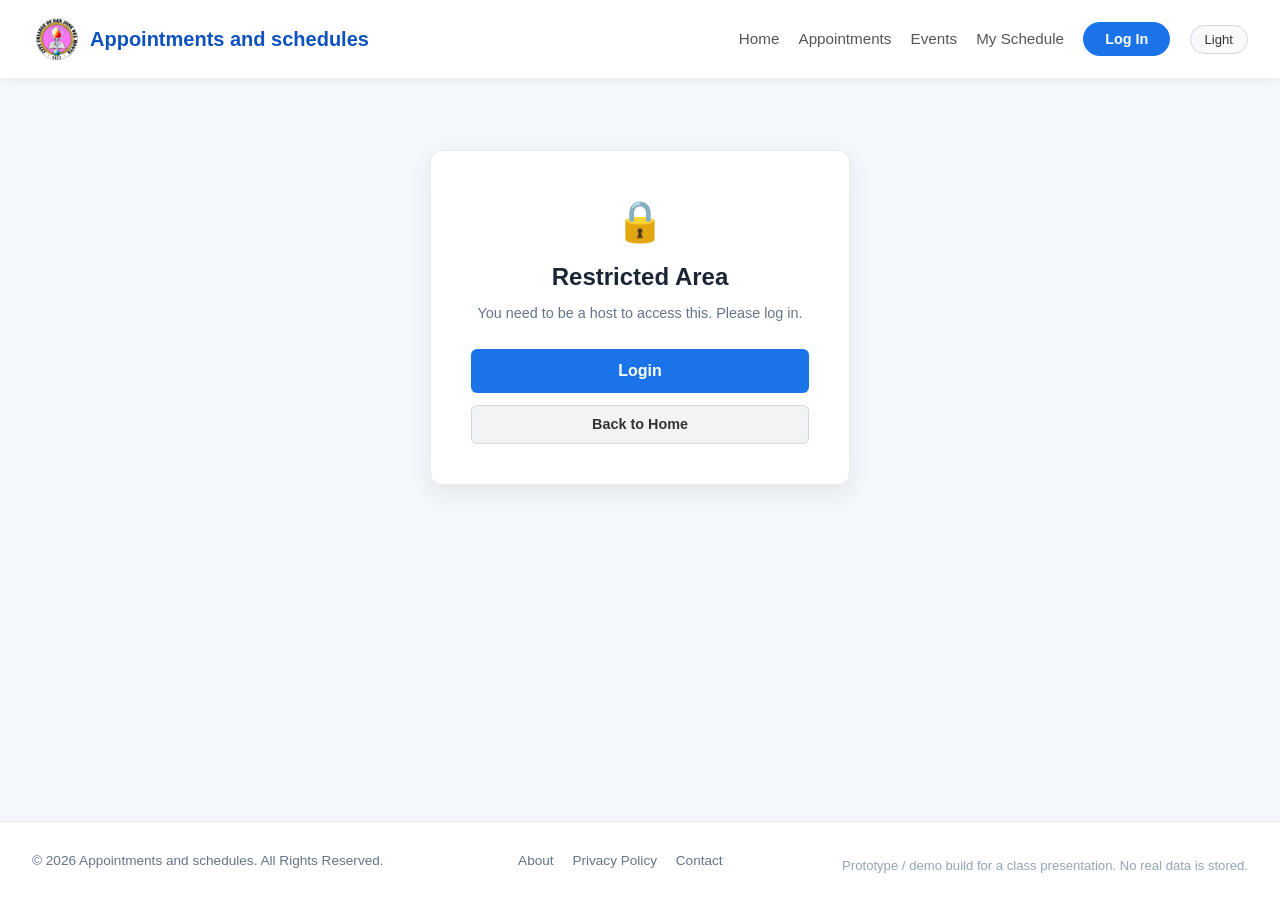
==== commit 83757cc9: "Add files via upload" ====
--- a/checkin.html
+++ b/checkin.html
@@ -3,28 +3,33 @@
 <head>
     <meta charset="UTF-8">
     <meta name="viewport" content="width=device-width, initial-scale=1.0">
-    <title>Check-in Desk - CCSJDM Student Event Hub</title>
+    <title>Event Check-in Desk | Appointments and schedules</title>
     <link rel="stylesheet" href="style.css">
 </head>
 <body>
 
+    <a class="skip-link" href="#mainContent">Skip to main content</a>
+
     <header class="navbar">
         <a class="logo-container" href="https://ccsjdm.com" target="_blank" rel="noopener noreferrer" aria-label="Visit the City College of San Jose del Monte website">
             <img class="logo" src="assets/ccsjdm-seal.jpeg" alt="City College of San Jose del Monte official seal">
-            <span class="brand-title">CCSJDM Student Event Hub</span>
+            <span class="brand-title">Appointments and schedules</span>
         </a>
 
         <button class="nav-toggle" id="navToggle" aria-label="Toggle navigation" aria-expanded="false">&#9776;</button>
 
         <nav class="nav-links" id="navLinks" aria-label="Main navigation">
             <a href="index.html">Home</a>
+            <a href="services.html">Appointments</a>
             <a href="events.html">Events</a>
             <a href="my-events.html">My Schedule</a>
             <span class="nav-auth-area" id="navAuthArea"></span>
         </nav>
     </header>
 
-    <main class="container">
+    <main class="container" id="mainContent">
+
+        <div id="reminderBannerSlot"></div>
 
         <div class="desktop-only-notice" id="desktopOnlyNotice">
             <div class="notice-icon">&#128421;&#65039;</div>
@@ -196,39 +201,17 @@
         </div>
     </div>
 
-    <div class="modal" id="loginModal" role="dialog" aria-modal="true" aria-labelledby="loginModalTitle" hidden>
-        <div class="modal-content">
-            <div class="modal-header">
-                <h2 id="loginModalTitle">Host Login</h2>
-                <button type="button" class="close-btn" id="closeLoginModal" aria-label="Close login window">&times;</button>
-            </div>
-            <form id="loginForm" novalidate>
-                <div class="form-group">
-                    <label for="loginUsername">Username</label>
-                    <input type="text" id="loginUsername" placeholder="Enter your username" autocomplete="username" required>
-                </div>
-                <div class="form-group">
-                    <label for="loginPassword">Password</label>
-                    <input type="password" id="loginPassword" placeholder="Enter your password" autocomplete="current-password" required>
-                </div>
-                <div class="form-error" id="loginError" hidden></div>
-                <div class="modal-actions">
-                    <button type="button" class="btn-secondary" id="cancelLoginModal">Cancel</button>
-                    <button type="submit" class="btn-primary">Login</button>
-                </div>
-            </form>
-        </div>
-    </div>
-
     <footer>
-        <p>&copy; 2026 CCSJDM Student Event Hub. All Rights Reserved.</p>
+        <p>&copy; 2026 Appointments and schedules. All Rights Reserved.</p>
         <div class="footer-links">
             <a href="#">About</a>
             <a href="#">Privacy Policy</a>
             <a href="#">Contact</a>
         </div>
+        <p class="demo-note">Prototype / demo build for a class presentation. No real data is stored.</p>
     </footer>
 
     <script src="app.js"></script>
+    <script src="services.js"></script>
 </body>
 </html>
--- a/style.css
+++ b/style.css
@@ -1,3 +1,40 @@
+:root {
+    --color-primary: #1a73e8;
+    --color-primary-dark: #0d47a1;
+    --color-primary-hover: #1256b0;
+    --color-primary-soft: #eef4ff;
+    --color-primary-border: #cce0ff;
+    --color-success: #2e7d32;
+    --color-success-soft: #e8f5e9;
+    --color-success-border: #c8e6c9;
+    --color-warning: #ef6c00;
+    --color-warning-alt: #ed6c02;
+    --color-warning-soft: #fff3e0;
+    --color-warning-soft-alt: #fff8e1;
+    --color-danger: #c62828;
+    --color-danger-soft: #ffebee;
+    --color-danger-border: #ef9a9a;
+    --color-info: #1976d2;
+    --color-bg: #f4f7fc;
+    --color-surface: #ffffff;
+    --color-surface-alt: #f8fafc;
+    --color-surface-muted: #f1f5f9;
+    --color-on-primary: #ffffff;
+    --color-text: #333333;
+    --color-heading: #1a2536;
+    --color-body: #475569;
+    --color-muted: #64748b;
+    --color-faint: #94a3b8;
+    --color-border: #eaeaea;
+    --color-border-soft: #e2e8f0;
+    --color-border-strong: #d0d7de;
+    --color-nav-link: #555555;
+    --shadow-sm: 0 2px 10px rgba(0, 0, 0, 0.05);
+    --shadow-md: 0 4px 12px rgba(0, 0, 0, 0.05);
+    --shadow-lg: 0 10px 30px rgba(0, 0, 0, 0.15);
+    --overlay: rgba(15, 23, 42, 0.55);
+}
+
 * {
     box-sizing: border-box;
     margin: 0;
@@ -6,8 +43,8 @@
 }
 
 body {
-    background-color: #f4f7fc;
-    color: #333;
+    background-color: var(--color-bg);
+    color: var(--color-text);
     display: flex;
     flex-direction: column;
     min-height: 100vh;
@@ -32,7 +69,7 @@
 }
 
 .navbar {
-    background-color: #ffffff;
+    background-color: var(--color-on-primary);
     display: flex;
     justify-content: space-between;
     align-items: center;
@@ -54,11 +91,11 @@
 }
 
 .logo-container:hover {
-    background: #eef4ff;
+    background: var(--color-primary-soft);
 }
 
 .logo-container:hover .brand-title {
-    color: #1a73e8;
+    color: var(--color-primary);
 }
 
 .logo {
@@ -67,7 +104,7 @@
     border-radius: 50%;
     flex-shrink: 0;
     object-fit: cover;
-    background: #ffffff;
+    background: var(--color-surface);
 }
 
 .brand-title {
@@ -84,7 +121,7 @@
 
 .nav-links a {
     text-decoration: none;
-    color: #555;
+    color: var(--color-nav-link);
     font-weight: 500;
     font-size: 0.95rem;
     white-space: nowrap;
@@ -93,32 +130,25 @@
 
 .nav-links a.active,
 .nav-links a:hover {
-    color: #1a73e8;
+    color: var(--color-primary);
 }
 
 .nav-links a.nav-link-host {
-    border: 1px solid #1a73e8;
-    color: #1a73e8;
-    padding: 6px 14px;
-    border-radius: 20px;
-    font-weight: 600;
-}
-
-.nav-links a.nav-link-host::before {
-    content: "\1F510";
-    margin-right: 6px;
+    text-decoration: none;
+    color: var(--color-nav-link);
+    font-weight: 500;
+    font-size: 0.95rem;
 }
 
 .nav-links a.nav-link-host:hover,
 .nav-links a.nav-link-host.active {
-    background: #1a73e8;
-    color: #ffffff;
+    color: var(--color-primary);
 }
 
 .host-badge {
-    background: #e8f5e9;
-    color: #2e7d32;
-    border: 1px solid #c8e6c9;
+    background: var(--color-success-soft);
+    color: var(--color-success);
+    border: 1px solid var(--color-success-border);
     padding: 5px 12px;
     border-radius: 20px;
     font-size: 0.8rem;
@@ -127,9 +157,9 @@
 }
 
 .btn-logout {
-    background-color: #ffebee;
-    color: #c62828;
-    border: 1px solid #ef9a9a;
+    background-color: var(--color-danger-soft);
+    color: var(--color-danger);
+    border: 1px solid var(--color-danger-border);
     padding: 7px 14px;
     border-radius: 6px;
     font-weight: 600;
@@ -153,7 +183,7 @@
 }
 
 .search-filter-section {
-    background: #eef4ff;
+    background: var(--color-primary-soft);
     padding: clamp(1rem, 2.5vw, 2rem);
     border-radius: 12px;
     margin-bottom: 2rem;
@@ -169,21 +199,21 @@
 .search-bar input {
     width: 100%;
     padding: 12px 16px;
-    border: 1px solid #cce0ff;
+    border: 1px solid var(--color-primary-border);
     border-radius: 8px 0 0 8px;
     font-size: 1rem;
     outline: none;
-    background: #fff;
+    background: var(--color-surface);
 }
 
 .search-bar input:focus {
-    border-color: #1a73e8;
+    border-color: var(--color-primary);
 }
 
 .search-bar button {
     padding: 12px 24px;
     border: none;
-    background-color: #1a73e8;
+    background-color: var(--color-primary);
     color: white;
     border-radius: 0 8px 8px 0;
     cursor: pointer;
@@ -192,7 +222,7 @@
 }
 
 .search-bar button:hover {
-    background-color: #1256b0;
+    background-color: var(--color-primary-hover);
 }
 
 .filter-group {
@@ -212,28 +242,28 @@
 
 .filter-label {
     font-weight: 600;
-    color: #333;
+    color: var(--color-text);
     margin-right: 5px;
 }
 
 .chip {
-    border: 1px solid #d0d7de;
-    background: #fff;
+    border: 1px solid var(--color-border-strong);
+    background: var(--color-surface);
     padding: 6px 14px;
     border-radius: 20px;
     cursor: pointer;
     font-size: 0.875rem;
     font-weight: 500;
-    color: #555;
+    color: var(--color-nav-link);
     transition: all 0.2s;
     white-space: nowrap;
 }
 
 .chip.active,
 .chip:hover {
-    background: #1a73e8;
+    background: var(--color-primary);
     color: white;
-    border-color: #1a73e8;
+    border-color: var(--color-primary);
 }
 
 .dropdown-filters {
@@ -245,15 +275,15 @@
 .dropdown-filters select {
     padding: 8px 12px;
     border-radius: 6px;
-    border: 1px solid #ccc;
+    border: 1px solid var(--color-border-strong);
     font-size: 0.875rem;
-    background: #fff;
+    background: var(--color-surface);
     cursor: pointer;
 }
 
 .events-section h2 {
     margin-bottom: 1.25rem;
-    color: #1a2536;
+    color: var(--color-heading);
     font-size: clamp(1.25rem, 2vw + 0.5rem, 1.75rem);
 }
 
@@ -264,14 +294,14 @@
 }
 
 .event-card {
-    background: #fff;
+    background: var(--color-surface);
     border-radius: 12px;
     overflow: hidden;
     box-shadow: 0 4px 12px rgba(0, 0, 0, 0.06);
     display: flex;
     flex-direction: column;
     transition: transform 0.2s, box-shadow 0.2s;
-    border: 1px solid #eaeaea;
+    border: 1px solid var(--color-border);
 }
 
 .event-card:hover {
@@ -303,27 +333,27 @@
     width: fit-content;
 }
 
-.event-category-badge.seminar { background: #e3f2fd; color: #1976d2; }
-.event-category-badge.workshop { background: #e8f5e9; color: #2e7d32; }
+.event-category-badge.seminar { background: #e3f2fd; color: var(--color-info); }
+.event-category-badge.workshop { background: var(--color-success-soft); color: var(--color-success); }
 .event-category-badge.culture { background: #fce4ec; color: #c2185b; }
-.event-category-badge.sports { background: #fff3e0; color: #ef6c00; }
+.event-category-badge.sports { background: var(--color-warning-soft); color: var(--color-warning); }
 
 .card-title {
     font-size: 1.1rem;
     font-weight: 700;
     margin-bottom: 8px;
-    color: #111;
+    color: var(--color-heading);
 }
 
 .card-info {
     font-size: 0.85rem;
-    color: #666;
+    color: var(--color-muted);
     margin-bottom: 4px;
 }
 
 .card-desc {
     font-size: 0.875rem;
-    color: #444;
+    color: var(--color-body);
     margin: 10px 0;
     flex: 1;
     line-height: 1.4;
@@ -347,14 +377,14 @@
     font-weight: 600;
 }
 
-.slots-badge.available { background: #e8f5e9; color: #2e7d32; }
-.slots-badge.full { background: #ffebee; color: #c62828; }
+.slots-badge.available { background: var(--color-success-soft); color: var(--color-success); }
+.slots-badge.full { background: var(--color-danger-soft); color: var(--color-danger); }
 
 .event-code-badge {
     display: inline-block;
-    background: #eef4ff;
+    background: var(--color-primary-soft);
     color: #0d52bf;
-    border: 1px solid #cce0ff;
+    border: 1px solid var(--color-primary-border);
     padding: 4px 10px;
     border-radius: 6px;
     font-size: 0.8rem;
@@ -363,7 +393,7 @@
 }
 
 .btn-register {
-    background-color: #1a73e8;
+    background-color: var(--color-primary);
     color: white;
     text-align: center;
     padding: 10px;
@@ -379,12 +409,12 @@
 }
 
 .btn-register:hover {
-    background-color: #1256b0;
+    background-color: var(--color-primary-hover);
 }
 
 .btn-register.btn-success,
 .btn-register.btn-success:hover {
-    background-color: #2e7d32;
+    background-color: var(--color-success);
     cursor: default;
 }
 
@@ -395,8 +425,8 @@
 }
 
 .btn-primary {
-    background-color: #1a73e8;
-    color: #ffffff;
+    background-color: var(--color-primary);
+    color: var(--color-on-primary);
     border: none;
     padding: 10px 18px;
     border-radius: 6px;
@@ -410,18 +440,18 @@
 }
 
 .btn-primary:hover {
-    background-color: #1256b0;
+    background-color: var(--color-primary-hover);
 }
 
 .btn-secondary {
     background-color: #f1f3f4;
-    color: #333;
+    color: var(--color-text);
     padding: 8px 16px;
     border-radius: 6px;
     text-decoration: none;
     font-weight: 600;
     font-size: 0.9rem;
-    border: 1px solid #d0d7de;
+    border: 1px solid var(--color-border-strong);
     display: inline-block;
     cursor: pointer;
     text-align: center;
@@ -439,8 +469,8 @@
 
 .btn-danger-outline {
     background: transparent;
-    color: #c62828;
-    border: 1px solid #c62828;
+    color: var(--color-danger);
+    border: 1px solid var(--color-danger);
     padding: 6px 12px;
     border-radius: 6px;
     cursor: pointer;
@@ -450,7 +480,7 @@
 }
 
 .btn-danger-outline:hover {
-    background: #ffebee;
+    background: var(--color-danger-soft);
 }
 
 .btn-sm {
@@ -467,14 +497,14 @@
     font-weight: 600;
 }
 
-.btn-success { background: #2e7d32; color: white; }
-.btn-warning { background: #ed6c02; color: white; }
-.btn-danger { background: #c62828; color: white; }
+.btn-success { background: var(--color-success); color: white; }
+.btn-warning { background: var(--color-warning-alt); color: white; }
+.btn-danger { background: var(--color-danger); color: white; }
 
 .btn-outline-primary {
     background: transparent;
-    color: #1a73e8;
-    border: 1px solid #1a73e8;
+    color: var(--color-primary);
+    border: 1px solid var(--color-primary);
     padding: 8px 16px;
     border-radius: 6px;
     font-weight: 600;
@@ -483,7 +513,7 @@
 }
 
 .btn-outline-primary:hover {
-    background: #eef4ff;
+    background: var(--color-primary-soft);
 }
 
 .back-link-container {
@@ -493,15 +523,15 @@
 .loading-text {
     padding: 2rem;
     text-align: center;
-    color: #64748b;
+    color: var(--color-muted);
 }
 
 .event-details-wrapper {
-    background: #fff;
+    background: var(--color-surface);
     border-radius: 12px;
     box-shadow: 0 4px 16px rgba(0, 0, 0, 0.06);
     overflow: hidden;
-    border: 1px solid #eaeaea;
+    border: 1px solid var(--color-border);
 }
 
 .event-detail-image {
@@ -526,19 +556,19 @@
 .slots-indicator {
     font-weight: 600;
     font-size: 0.9rem;
-    color: #555;
+    color: var(--color-nav-link);
 }
 
 .event-title {
     font-size: clamp(1.5rem, 2.5vw, 2.2rem);
     font-weight: 800;
-    color: #1a2536;
+    color: var(--color-heading);
     margin-bottom: 6px;
 }
 
 .event-organizer-big {
     font-size: 1rem;
-    color: #666;
+    color: var(--color-muted);
     margin-bottom: 2rem;
 }
 
@@ -553,10 +583,10 @@
     display: flex;
     gap: 12px;
     align-items: flex-start;
-    background: #f8fafc;
+    background: var(--color-surface-alt);
     padding: 12px 16px;
     border-radius: 8px;
-    border: 1px solid #e2e8f0;
+    border: 1px solid var(--color-border-soft);
 }
 
 .detail-icon {
@@ -566,26 +596,26 @@
 .detail-item h3 {
     font-size: 0.8rem;
     text-transform: uppercase;
-    color: #64748b;
+    color: var(--color-muted);
     margin-bottom: 2px;
 }
 
 .detail-item p {
     font-size: 0.95rem;
     font-weight: 600;
-    color: #1e293b;
+    color: var(--color-heading);
 }
 
 .section-divider {
     height: 1px;
-    background: #e2e8f0;
+    background: var(--color-border-soft);
     margin: 2rem 0;
 }
 
 .event-description-full {
     font-size: 1.05rem;
     line-height: 1.7;
-    color: #334155;
+    color: var(--color-body);
 }
 
 .requirements-list {
@@ -596,11 +626,11 @@
 }
 
 .requirements-list li {
-    background: #f1f5f9;
+    background: var(--color-surface-muted);
     padding: 10px 16px;
     border-radius: 6px;
     font-weight: 500;
-    color: #334155;
+    color: var(--color-body);
 }
 
 .reminder-box {
@@ -626,7 +656,7 @@
 }
 
 .btn-register-large {
-    background-color: #1a73e8;
+    background-color: var(--color-primary);
     color: white;
     border: none;
     width: 100%;
@@ -640,7 +670,7 @@
 }
 
 .btn-register-large:hover {
-    background-color: #1256b0;
+    background-color: var(--color-primary-hover);
 }
 
 .btn-register-large:disabled {
@@ -649,15 +679,15 @@
 }
 
 .registered-success-box {
-    background: #e8f5e9;
-    border: 1px solid #c8e6c9;
+    background: var(--color-success-soft);
+    border: 1px solid var(--color-success-border);
     padding: 20px;
     border-radius: 8px;
     text-align: center;
 }
 
 .registered-success-box h3 {
-    color: #2e7d32;
+    color: var(--color-success);
     margin-bottom: 8px;
 }
 
@@ -670,10 +700,10 @@
 }
 
 .highlight-code {
-    background: #fff;
+    background: var(--color-surface);
     padding: 4px 10px;
     border-radius: 4px;
-    border: 1px dashed #2e7d32;
+    border: 1px dashed var(--color-success);
     font-weight: 700;
     color: #1b5e20;
 }
@@ -683,9 +713,9 @@
     width: 120px;
     height: 120px;
     margin: 10px auto 0;
-    border: 1px solid #e2e8f0;
+    border: 1px solid var(--color-border-soft);
     border-radius: 8px;
-    background: #fff;
+    background: var(--color-surface);
     padding: 6px;
 }
 
@@ -699,7 +729,7 @@
 }
 
 .subtitle {
-    color: #666;
+    color: var(--color-muted);
     font-size: 0.95rem;
 }
 
@@ -712,20 +742,20 @@
 
 .badge-user,
 .badge-course {
-    background: #eef4ff;
-    color: #1a73e8;
+    background: var(--color-primary-soft);
+    color: var(--color-primary);
     padding: 6px 12px;
     border-radius: 20px;
     font-weight: 600;
     font-size: 0.85rem;
-    border: 1px solid #cce0ff;
+    border: 1px solid var(--color-primary-border);
 }
 
 .tabs-container {
     display: flex;
     gap: 10px;
     margin-bottom: 1.5rem;
-    border-bottom: 2px solid #e2e8f0;
+    border-bottom: 2px solid var(--color-border-soft);
     padding-bottom: 10px;
     flex-wrap: wrap;
 }
@@ -736,14 +766,14 @@
     padding: 10px 20px;
     font-size: 1rem;
     font-weight: 600;
-    color: #64748b;
+    color: var(--color-muted);
     cursor: pointer;
     border-radius: 6px;
     transition: all 0.2s;
 }
 
 .tab-btn.active {
-    background: #1a73e8;
+    background: var(--color-primary);
     color: white;
 }
 
@@ -764,22 +794,22 @@
     text-transform: uppercase;
 }
 
-.status-pill.pending { background: #fff3e0; color: #ef6c00; }
-.status-pill.attended { background: #e8f5e9; color: #2e7d32; }
-.status-pill.late { background: #fff8e1; color: #f57f17; }
-.status-pill.absent { background: #ffebee; color: #c62828; }
+.status-pill.pending { background: var(--color-warning-soft); color: var(--color-warning); }
+.status-pill.attended { background: var(--color-success-soft); color: var(--color-success); }
+.status-pill.late { background: var(--color-warning-soft-alt); color: #f57f17; }
+.status-pill.absent { background: var(--color-danger-soft); color: var(--color-danger); }
 .status-pill.excused { background: #e3f2fd; color: #1565c0; }
-.status-pill.active { background: #e3f2fd; color: #1976d2; }
+.status-pill.active { background: #e3f2fd; color: var(--color-info); }
 
 .qr-container-mini {
     display: flex;
     align-items: center;
     gap: 10px;
-    background: #f8fafc;
+    background: var(--color-surface-alt);
     padding: 8px 12px;
     border-radius: 6px;
     margin: 12px 0;
-    border: 1px solid #e2e8f0;
+    border: 1px solid var(--color-border-soft);
 }
 
 .qr-container-mini img {
@@ -790,7 +820,7 @@
 
 .qr-hint {
     font-size: 0.75rem;
-    color: #64748b;
+    color: var(--color-muted);
 }
 
 .card-actions-row {
@@ -801,8 +831,8 @@
 
 .empty-state {
     grid-column: 1 / -1;
-    background: #fff;
-    border: 1px dashed #cbd5e1;
+    background: var(--color-surface);
+    border: 1px dashed var(--color-border-strong);
     border-radius: 12px;
     padding: 3rem 2rem;
     text-align: center;
@@ -814,21 +844,21 @@
 }
 
 .empty-state h3 {
-    color: #1e293b;
+    color: var(--color-heading);
     margin-bottom: 6px;
 }
 
 .empty-state p {
-    color: #64748b;
+    color: var(--color-muted);
     margin-bottom: 16px;
 }
 
 .no-events {
     grid-column: 1 / -1;
     text-align: center;
-    color: #64748b;
-    background: #fff;
-    border: 1px dashed #cbd5e1;
+    color: var(--color-muted);
+    background: var(--color-surface);
+    border: 1px dashed var(--color-border-strong);
     border-radius: 12px;
     padding: 2rem;
 }
@@ -839,22 +869,22 @@
 }
 
 .error-state h3 {
-    color: #c62828;
+    color: var(--color-danger);
     margin-bottom: 6px;
 }
 
 .error-state p {
-    color: #64748b;
+    color: var(--color-muted);
     margin-bottom: 16px;
 }
 
 .table-responsive {
     width: 100%;
     overflow-x: auto;
-    background: #fff;
+    background: var(--color-surface);
     border-radius: 10px;
     box-shadow: 0 4px 12px rgba(0, 0, 0, 0.05);
-    border: 1px solid #eaeaea;
+    border: 1px solid var(--color-border);
 }
 
 .attendance-table {
@@ -867,13 +897,13 @@
 .attendance-table th,
 .attendance-table td {
     padding: 14px 16px;
-    border-bottom: 1px solid #eaeaea;
+    border-bottom: 1px solid var(--color-border);
 }
 
 .attendance-table th {
-    background: #f8fafc;
+    background: var(--color-surface-alt);
     font-weight: 700;
-    color: #1e293b;
+    color: var(--color-heading);
     text-transform: uppercase;
     font-size: 0.75rem;
     letter-spacing: 0.5px;
@@ -895,19 +925,19 @@
 }
 
 .stat-card {
-    background: #fff;
+    background: var(--color-surface);
     padding: 20px;
     border-radius: 12px;
     box-shadow: 0 4px 12px rgba(0, 0, 0, 0.05);
     display: flex;
     align-items: center;
     gap: 16px;
-    border: 1px solid #eaeaea;
+    border: 1px solid var(--color-border);
 }
 
 .stat-icon {
     font-size: 2.5rem;
-    background: #eef4ff;
+    background: var(--color-primary-soft);
     padding: 12px;
     border-radius: 10px;
 }
@@ -915,12 +945,12 @@
 .stat-info h3 {
     font-size: 1.6rem;
     font-weight: 800;
-    color: #1a2536;
+    color: var(--color-heading);
 }
 
 .stat-info p {
     font-size: 0.85rem;
-    color: #64748b;
+    color: var(--color-muted);
     font-weight: 600;
 }
 
@@ -935,7 +965,7 @@
 
 .search-bar-small input {
     padding: 8px 14px;
-    border: 1px solid #ccc;
+    border: 1px solid var(--color-border-strong);
     border-radius: 6px;
     font-size: 0.9rem;
     width: 240px;
@@ -945,9 +975,9 @@
 .filter-dropdown-group select {
     padding: 8px 14px;
     border-radius: 6px;
-    border: 1px solid #ccc;
+    border: 1px solid var(--color-border-strong);
     font-size: 0.9rem;
-    background: #fff;
+    background: var(--color-surface);
     cursor: pointer;
 }
 
@@ -970,8 +1000,8 @@
 }
 
 .login-card {
-    background: #fff;
-    border: 1px solid #eaeaea;
+    background: var(--color-surface);
+    border: 1px solid var(--color-border);
     border-radius: 12px;
     box-shadow: 0 8px 24px rgba(0, 0, 0, 0.08);
     padding: 2.5rem;
@@ -986,12 +1016,12 @@
 }
 
 .login-card h2 {
-    color: #1a2536;
+    color: var(--color-heading);
     margin-bottom: 8px;
 }
 
 .login-card-text {
-    color: #64748b;
+    color: var(--color-muted);
     font-size: 0.9rem;
     margin-bottom: 1.5rem;
 }
@@ -1011,8 +1041,8 @@
     justify-content: center;
     align-items: center;
     text-align: center;
-    background: #fff;
-    border: 1px dashed #cbd5e1;
+    background: var(--color-surface);
+    border: 1px dashed var(--color-border-strong);
     border-radius: 12px;
     padding: 4rem 2rem;
     gap: 10px;
@@ -1025,18 +1055,18 @@
 }
 
 .desktop-only-notice h2 {
-    color: #1a2536;
+    color: var(--color-heading);
 }
 
 .desktop-only-notice p {
-    color: #64748b;
+    color: var(--color-muted);
     margin-bottom: 10px;
 }
 
 .form-error {
-    background: #ffebee;
-    border: 1px solid #ef9a9a;
-    color: #c62828;
+    background: var(--color-danger-soft);
+    border: 1px solid var(--color-danger-border);
+    color: var(--color-danger);
     padding: 10px 14px;
     border-radius: 6px;
     font-size: 0.85rem;
@@ -1046,18 +1076,18 @@
 }
 
 .field-error {
-    color: #c62828;
+    color: var(--color-danger);
     font-size: 0.78rem;
     font-weight: 600;
 }
 
 .input-error {
-    border-color: #c62828 !important;
+    border-color: var(--color-danger) !important;
     background: #fff8f8;
 }
 
 .checkin-hero {
-    background: #eef4ff;
+    background: var(--color-primary-soft);
     padding: 2rem;
     border-radius: 12px;
     margin-bottom: 2rem;
@@ -1071,9 +1101,9 @@
 .checkin-event-selector select {
     padding: 10px 16px;
     border-radius: 8px;
-    border: 1px solid #1a73e8;
+    border: 1px solid var(--color-primary);
     font-size: 1rem;
-    background: #fff;
+    background: var(--color-surface);
     font-weight: 600;
     cursor: pointer;
     margin-top: 6px;
@@ -1086,16 +1116,16 @@
 }
 
 .card {
-    background: #fff;
+    background: var(--color-surface);
     padding: 24px;
     border-radius: 12px;
     box-shadow: 0 4px 12px rgba(0, 0, 0, 0.05);
-    border: 1px solid #eaeaea;
+    border: 1px solid var(--color-border);
 }
 
 .card h3 {
     margin-bottom: 1.25rem;
-    color: #1e293b;
+    color: var(--color-heading);
 }
 
 .input-tabs {
@@ -1107,8 +1137,8 @@
 .checkin-tab-btn {
     flex: 1;
     padding: 10px;
-    border: 1px solid #d0d7de;
-    background: #f8fafc;
+    border: 1px solid var(--color-border-strong);
+    background: var(--color-surface-alt);
     border-radius: 6px;
     font-weight: 600;
     cursor: pointer;
@@ -1116,9 +1146,9 @@
 }
 
 .checkin-tab-btn.active {
-    background: #1a73e8;
+    background: var(--color-primary);
     color: white;
-    border-color: #1a73e8;
+    border-color: var(--color-primary);
 }
 
 .input-with-button {
@@ -1130,18 +1160,18 @@
 .input-with-button input {
     flex: 1;
     padding: 12px;
-    border: 1px solid #ccc;
+    border: 1px solid var(--color-border-strong);
     border-radius: 6px;
     font-size: 1rem;
 }
 
 .qr-scanner-box {
     margin-top: 1.5rem;
-    border: 2px dashed #cbd5e1;
+    border: 2px dashed var(--color-border-strong);
     border-radius: 8px;
     padding: 20px;
     text-align: center;
-    background: #f8fafc;
+    background: var(--color-surface-alt);
 }
 
 .scanner-viewfinder {
@@ -1152,7 +1182,7 @@
 }
 
 .scanner-viewfinder p {
-    color: #64748b;
+    color: var(--color-muted);
     font-size: 0.85rem;
 }
 
@@ -1166,7 +1196,7 @@
     left: 20%;
     right: 20%;
     height: 2px;
-    background: #1a73e8;
+    background: var(--color-primary);
     animation: scanAnimation 2s infinite ease-in-out;
 }
 
@@ -1187,21 +1217,21 @@
     justify-content: space-between;
     align-items: center;
     gap: 10px;
-    background: #f8fafc;
-    border: 1px solid #e2e8f0;
+    background: var(--color-surface-alt);
+    border: 1px solid var(--color-border-soft);
     border-radius: 8px;
     padding: 10px 14px;
     font-size: 0.9rem;
 }
 
 .search-result-item small {
-    color: #64748b;
+    color: var(--color-muted);
 }
 
 .checkin-feedback-box {
     margin-top: 1.5rem;
-    background: #e8f5e9;
-    border: 1px solid #c8e6c9;
+    background: var(--color-success-soft);
+    border: 1px solid var(--color-success-border);
     padding: 16px;
     border-radius: 8px;
     display: flex;
@@ -1210,12 +1240,12 @@
 }
 
 .checkin-feedback-box.warning {
-    background: #fff8e1;
+    background: var(--color-warning-soft-alt);
     border-color: #ffe082;
 }
 
 .checkin-feedback-box.warning .feedback-details h4 {
-    color: #ef6c00;
+    color: var(--color-warning);
 }
 
 .checkin-feedback-box.warning .feedback-details p {
@@ -1227,7 +1257,7 @@
 }
 
 .feedback-details h4 {
-    color: #2e7d32;
+    color: var(--color-success);
     margin-bottom: 2px;
 }
 
@@ -1238,7 +1268,7 @@
 
 .feedback-time {
     font-size: 0.75rem;
-    color: #666;
+    color: var(--color-muted);
 }
 
 .live-counter-display {
@@ -1254,10 +1284,10 @@
     text-align: center;
 }
 
-.counter-item.registered { background: #e3f2fd; color: #1976d2; }
-.counter-item.attended { background: #e8f5e9; color: #2e7d32; }
-.counter-item.late { background: #fff8e1; color: #f57f17; }
-.counter-item.absent { background: #ffebee; color: #c62828; }
+.counter-item.registered { background: #e3f2fd; color: var(--color-info); }
+.counter-item.attended { background: var(--color-success-soft); color: var(--color-success); }
+.counter-item.late { background: var(--color-warning-soft-alt); color: #f57f17; }
+.counter-item.absent { background: var(--color-danger-soft); color: var(--color-danger); }
 
 .counter-num {
     display: block;
@@ -1273,7 +1303,7 @@
 
 .progress-bar-container {
     height: 12px;
-    background: #e2e8f0;
+    background: var(--color-border-soft);
     border-radius: 6px;
     overflow: hidden;
     margin-bottom: 8px;
@@ -1282,31 +1312,31 @@
 .progress-bar-fill {
     height: 100%;
     width: 0;
-    background: #2e7d32;
+    background: var(--color-success);
     transition: width 0.4s ease;
 }
 
 .progress-percentage-text {
     font-size: 0.85rem;
-    color: #64748b;
+    color: var(--color-muted);
     margin-bottom: 1.5rem;
 }
 
 .quick-walkin-box {
-    background: #f8fafc;
+    background: var(--color-surface-alt);
     padding: 16px;
     border-radius: 8px;
-    border: 1px solid #e2e8f0;
+    border: 1px solid var(--color-border-soft);
 }
 
 .quick-walkin-box h4 {
     margin-bottom: 4px;
-    color: #1e293b;
+    color: var(--color-heading);
 }
 
 .quick-walkin-box p {
     font-size: 0.85rem;
-    color: #64748b;
+    color: var(--color-muted);
     margin-bottom: 12px;
 }
 
@@ -1316,7 +1346,7 @@
 
 .event-attendees-section h3 {
     margin-bottom: 1rem;
-    color: #1e293b;
+    color: var(--color-heading);
 }
 
 .table-action-btns {
@@ -1328,9 +1358,9 @@
 .status-select {
     padding: 6px 10px;
     border-radius: 6px;
-    border: 1px solid #ccc;
+    border: 1px solid var(--color-border-strong);
     font-size: 0.85rem;
-    background: #fff;
+    background: var(--color-surface);
     cursor: pointer;
 }
 
@@ -1349,7 +1379,7 @@
 }
 
 .modal-content {
-    background: #fff;
+    background: var(--color-surface);
     padding: 2rem;
     border-radius: 12px;
     width: 100%;
@@ -1374,7 +1404,7 @@
 }
 
 .modal-header h2 {
-    color: #1a2536;
+    color: var(--color-heading);
     font-size: 1.3rem;
 }
 
@@ -1383,12 +1413,12 @@
     border: none;
     font-size: 1.5rem;
     cursor: pointer;
-    color: #666;
+    color: var(--color-muted);
     line-height: 1;
 }
 
 .close-btn:hover {
-    color: #c62828;
+    color: var(--color-danger);
 }
 
 .success-icon {
@@ -1397,8 +1427,8 @@
 }
 
 .code-display-box {
-    background: #f8fafc;
-    border: 1px dashed #cbd5e1;
+    background: var(--color-surface-alt);
+    border: 1px dashed var(--color-border-strong);
     padding: 12px;
     border-radius: 8px;
     margin: 15px 0;
@@ -1408,20 +1438,20 @@
     font-size: 0.75rem;
     text-transform: uppercase;
     letter-spacing: 0.5px;
-    color: #64748b;
+    color: var(--color-muted);
     font-weight: 700;
 }
 
 .code-text {
     font-size: 1.4rem;
-    color: #1a73e8;
+    color: var(--color-primary);
     display: block;
     margin-top: 4px;
 }
 
 .modal-instruction {
     font-size: 0.85rem;
-    color: #666;
+    color: var(--color-muted);
     margin-bottom: 20px;
 }
 
@@ -1446,14 +1476,14 @@
 .form-group label {
     font-weight: 600;
     font-size: 0.85rem;
-    color: #334155;
+    color: var(--color-body);
 }
 
 .form-group input,
 .form-group select,
 .form-group textarea {
     padding: 10px;
-    border: 1px solid #ccc;
+    border: 1px solid var(--color-border-strong);
     border-radius: 6px;
     font-size: 0.95rem;
     font-family: inherit;
@@ -1463,7 +1493,7 @@
 .form-group select:focus,
 .form-group textarea:focus {
     outline: none;
-    border-color: #1a73e8;
+    border-color: var(--color-primary);
 }
 
 .modal-actions {
@@ -1480,7 +1510,7 @@
     right: 20px;
     padding: 12px 20px;
     border-radius: 8px;
-    color: #fff;
+    color: var(--color-on-primary);
     z-index: 3000;
     box-shadow: 0 4px 12px rgba(0, 0, 0, 0.2);
     font-size: 0.9rem;
@@ -1496,14 +1526,14 @@
     transform: translateY(0);
 }
 
-.notification-toast.success { background-color: #2e7d32; }
-.notification-toast.error { background-color: #c62828; }
-.notification-toast.warning { background-color: #ed6c02; }
-.notification-toast.info { background-color: #1976d2; }
+.notification-toast.success { background-color: var(--color-success); }
+.notification-toast.error { background-color: var(--color-danger); }
+.notification-toast.warning { background-color: var(--color-warning-alt); }
+.notification-toast.info { background-color: var(--color-info); }
 
 .hero {
-    background: linear-gradient(135deg, #0d47a1 0%, #1a73e8 100%);
-    color: #ffffff;
+    background: linear-gradient(135deg, var(--color-primary-dark) 0%, var(--color-primary) 100%);
+    color: var(--color-on-primary);
     padding: clamp(2.5rem, 6vw, 4.5rem) clamp(1rem, 3vw, 2rem);
 }
 
@@ -1554,8 +1584,8 @@
 }
 
 .hero-actions .btn-primary {
-    background: #ffffff;
-    color: #0d47a1;
+    background: var(--color-surface);
+    color: var(--color-primary-dark);
 }
 
 .hero-actions .btn-primary:hover {
@@ -1564,7 +1594,7 @@
 
 .hero-actions .btn-secondary {
     background: transparent;
-    color: #ffffff;
+    color: var(--color-on-primary);
     border-color: rgba(255, 255, 255, 0.7);
 }
 
@@ -1586,7 +1616,7 @@
 .hero-brand img {
     width: 100%;
     max-width: 380px;
-    background: #ffffff;
+    background: var(--color-surface);
     border-radius: 14px;
     padding: 18px;
     box-shadow: 0 12px 30px rgba(0, 0, 0, 0.18);
@@ -1601,8 +1631,8 @@
 }
 
 .home-stat {
-    background: #ffffff;
-    border: 1px solid #eaeaea;
+    background: var(--color-surface);
+    border: 1px solid var(--color-border);
     border-radius: 12px;
     box-shadow: 0 6px 18px rgba(0, 0, 0, 0.07);
     padding: 20px;
@@ -1613,14 +1643,14 @@
     display: block;
     font-size: 2rem;
     font-weight: 800;
-    color: #1a73e8;
+    color: var(--color-primary);
 }
 
 .home-stat-label {
     font-size: 0.8rem;
     text-transform: uppercase;
     letter-spacing: 0.5px;
-    color: #64748b;
+    color: var(--color-muted);
     font-weight: 700;
 }
 
@@ -1630,12 +1660,12 @@
 
 .home-section h2 {
     font-size: clamp(1.3rem, 2vw + 0.5rem, 1.9rem);
-    color: #1a2536;
+    color: var(--color-heading);
     margin-bottom: 10px;
 }
 
 .section-lead {
-    color: #475569;
+    color: var(--color-body);
     max-width: 85ch;
     line-height: 1.7;
     margin-bottom: 1.75rem;
@@ -1648,8 +1678,8 @@
 }
 
 .purpose-card {
-    background: #ffffff;
-    border: 1px solid #eaeaea;
+    background: var(--color-surface);
+    border: 1px solid var(--color-border);
     border-radius: 12px;
     padding: 24px;
     box-shadow: 0 4px 12px rgba(0, 0, 0, 0.05);
@@ -1661,12 +1691,12 @@
 }
 
 .purpose-card h3 {
-    color: #1a2536;
+    color: var(--color-heading);
     margin-bottom: 8px;
 }
 
 .purpose-card p {
-    color: #475569;
+    color: var(--color-body);
     font-size: 0.93rem;
     line-height: 1.6;
 }
@@ -1683,9 +1713,9 @@
     display: flex;
     gap: 14px;
     align-items: flex-start;
-    background: #ffffff;
-    border: 1px solid #eaeaea;
-    border-left: 4px solid #1a73e8;
+    background: var(--color-surface);
+    border: 1px solid var(--color-border);
+    border-left: 4px solid var(--color-primary);
     border-radius: 10px;
     padding: 18px;
 }
@@ -1695,8 +1725,8 @@
     width: 32px;
     height: 32px;
     border-radius: 50%;
-    background: #1a73e8;
-    color: #ffffff;
+    background: var(--color-primary);
+    color: var(--color-on-primary);
     display: flex;
     align-items: center;
     justify-content: center;
@@ -1704,12 +1734,12 @@
 }
 
 .steps-list h4 {
-    color: #1a2536;
+    color: var(--color-heading);
     margin-bottom: 4px;
 }
 
 .steps-list p {
-    color: #475569;
+    color: var(--color-body);
     font-size: 0.9rem;
     line-height: 1.55;
 }
@@ -1724,26 +1754,26 @@
     grid-template-columns: 1.5fr 1fr;
     gap: clamp(1.5rem, 4vw, 3rem);
     align-items: center;
-    background: #eef4ff;
+    background: var(--color-primary-soft);
     border-radius: 14px;
     padding: clamp(1.5rem, 3vw, 2.5rem);
     margin-bottom: 3rem;
 }
 
 .info-split-text h2 {
-    color: #0d47a1;
+    color: var(--color-primary-dark);
     margin-bottom: 12px;
 }
 
 .info-split-text p {
-    color: #334155;
+    color: var(--color-body);
     line-height: 1.7;
     margin-bottom: 12px;
 }
 
 .info-note {
     font-size: 0.85rem;
-    color: #64748b;
+    color: var(--color-muted);
 }
 
 .info-split-seal {
@@ -1754,7 +1784,7 @@
     width: 100%;
     max-width: 190px;
     border-radius: 50%;
-    background: #ffffff;
+    background: var(--color-surface);
     padding: 8px;
     box-shadow: 0 8px 20px rgba(13, 71, 161, 0.18);
 }
@@ -1765,7 +1795,7 @@
     font-weight: 700;
     letter-spacing: 1px;
     text-transform: uppercase;
-    color: #0d47a1;
+    color: var(--color-primary-dark);
 }
 
 .page-heading {
@@ -1774,13 +1804,13 @@
 
 .page-heading h1 {
     font-size: clamp(1.5rem, 3vw, 2.2rem);
-    color: #1a2536;
+    color: var(--color-heading);
     margin-bottom: 6px;
 }
 
 .result-count {
     font-size: 0.88rem;
-    color: #64748b;
+    color: var(--color-muted);
     font-weight: 600;
 }
 
@@ -1825,8 +1855,8 @@
 }
 
 .btn-login {
-    background-color: #1a73e8;
-    color: #ffffff;
+    background-color: var(--color-primary);
+    color: var(--color-on-primary);
     border: none;
     padding: 9px 22px;
     border-radius: 20px;
@@ -1838,7 +1868,7 @@
 }
 
 .btn-login:hover {
-    background-color: #1256b0;
+    background-color: var(--color-primary-hover);
 }
 
 .btn-login:active {
@@ -1846,13 +1876,9 @@
 }
 
 .nav-user {
-    background: #eef4ff;
-    color: #0d47a1;
-    border: 1px solid #cce0ff;
-    padding: 6px 14px;
-    border-radius: 20px;
-    font-size: 0.85rem;
-    font-weight: 700;
+    color: var(--color-nav-link);
+    font-weight: 500;
+    font-size: 0.95rem;
     white-space: nowrap;
 }
 
@@ -1884,12 +1910,12 @@
 }
 
 .auth-choice-content h2 {
-    color: #1a2536;
+    color: var(--color-heading);
     margin-bottom: 6px;
 }
 
 .auth-choice-text {
-    color: #64748b;
+    color: var(--color-muted);
     font-size: 0.9rem;
     margin-bottom: 1.5rem;
 }
@@ -1903,8 +1929,8 @@
     display: grid;
     gap: 2px;
     text-align: left;
-    background: #ffffff;
-    border: 1px solid #d0d7de;
+    background: var(--color-surface);
+    border: 1px solid var(--color-border-strong);
     border-radius: 10px;
     padding: 16px 18px 16px 56px;
     cursor: pointer;
@@ -1913,7 +1939,7 @@
 }
 
 .auth-choice-btn:hover {
-    border-color: #1a73e8;
+    border-color: var(--color-primary);
     background: #f5f9ff;
 }
 
@@ -1931,13 +1957,13 @@
 
 .auth-choice-label {
     font-weight: 700;
-    color: #1a2536;
+    color: var(--color-heading);
     font-size: 1rem;
 }
 
 .auth-choice-sub {
     font-size: 0.8rem;
-    color: #64748b;
+    color: var(--color-muted);
 }
 
 .user-greeting {
@@ -1957,8 +1983,8 @@
     width: 36px;
     height: 36px;
     border-radius: 50%;
-    background: #ffffff;
-    color: #0d47a1;
+    background: var(--color-surface);
+    color: var(--color-primary-dark);
     display: flex;
     align-items: center;
     justify-content: center;
@@ -1979,38 +2005,243 @@
 }
 
 .container > .user-greeting {
-    background: #eef4ff;
-    border-color: #cce0ff;
-    color: #0d47a1;
+    background: var(--color-primary-soft);
+    border-color: var(--color-primary-border);
+    color: var(--color-primary-dark);
 }
 
 .container > .user-greeting .greeting-avatar {
-    background: #1a73e8;
-    color: #ffffff;
+    background: var(--color-primary);
+    color: var(--color-on-primary);
+}
+
+.directory-tabs {
+    display: flex;
+    gap: 10px;
+    flex-wrap: wrap;
+}
+
+.directory-tab {
+    flex: 1;
+    min-width: 200px;
+    padding: 12px 18px;
+    border: 1px solid var(--color-primary-border);
+    background: var(--color-surface);
+    border-radius: 8px;
+    font-weight: 700;
+    font-size: 0.92rem;
+    color: var(--color-body);
+    cursor: pointer;
+    transition: all 0.2s;
+}
+
+.directory-tab:hover {
+    border-color: var(--color-primary);
+    color: var(--color-primary);
+}
+
+.directory-tab.active {
+    background: var(--color-primary);
+    border-color: var(--color-primary);
+    color: var(--color-on-primary);
+}
+
+.directory-filter-row {
+    display: flex;
+    align-items: center;
+    gap: 12px;
+    flex-wrap: wrap;
+}
+
+.directory-filter-row select {
+    padding: 8px 14px;
+    border-radius: 6px;
+    border: 1px solid var(--color-border-strong);
+    font-size: 0.9rem;
+    background: var(--color-surface);
+    cursor: pointer;
+}
+
+.office-grid {
+    display: grid;
+    grid-template-columns: repeat(auto-fill, minmax(320px, 1fr));
+    gap: 20px;
+    margin-bottom: 2.5rem;
+}
+
+.office-card,
+.faculty-card {
+    background: var(--color-surface);
+    border: 1px solid var(--color-border);
+    border-radius: 12px;
+    padding: 22px;
+    box-shadow: 0 4px 12px rgba(0, 0, 0, 0.05);
+    display: flex;
+    flex-direction: column;
+    gap: 12px;
+    transition: transform 0.2s, box-shadow 0.2s;
+}
+
+.office-card:hover,
+.faculty-card:hover {
+    transform: translateY(-3px);
+    box-shadow: 0 10px 22px rgba(0, 0, 0, 0.09);
+}
+
+.office-card-head,
+.faculty-head {
+    display: flex;
+    gap: 14px;
+    align-items: flex-start;
+}
+
+.office-icon {
+    font-size: 2rem;
+    background: var(--color-primary-soft);
+    border-radius: 10px;
+    padding: 10px;
+    line-height: 1;
+}
+
+.faculty-avatar {
+    width: 48px;
+    height: 48px;
+    border-radius: 50%;
+    background: var(--color-primary);
+    color: var(--color-on-primary);
+    display: flex;
+    align-items: center;
+    justify-content: center;
+    font-weight: 800;
+    font-size: 1.05rem;
+    flex-shrink: 0;
+}
+
+.office-card-head h3,
+.faculty-head h3 {
+    color: var(--color-heading);
+    font-size: 1.1rem;
+    margin-bottom: 2px;
+}
+
+.office-tagline,
+.faculty-position {
+    font-size: 0.85rem;
+    color: var(--color-muted);
+}
+
+.faculty-department {
+    font-size: 0.8rem;
+    color: var(--color-faint);
+}
+
+.office-status {
+    width: fit-content;
+    font-size: 0.78rem;
+    font-weight: 700;
+    padding: 5px 12px;
+    border-radius: 20px;
+}
+
+.office-status.open {
+    background: var(--color-success-soft);
+    color: var(--color-success);
+}
+
+.office-status.closed {
+    background: var(--color-danger-soft);
+    color: var(--color-danger);
+}
+
+.office-status.break {
+    background: var(--color-warning-soft-alt);
+    color: var(--color-warning);
+}
+
+.office-desc {
+    font-size: 0.9rem;
+    color: var(--color-body);
+    line-height: 1.55;
+}
+
+.office-meta {
+    list-style: none;
+    padding: 0;
+    display: grid;
+    gap: 5px;
+}
+
+.office-meta li {
+    font-size: 0.83rem;
+    color: var(--color-body);
+}
+
+.office-queue-chip {
+    background: var(--color-primary-soft);
+    color: var(--color-primary-dark);
+    border: 1px solid var(--color-primary-border);
+    border-radius: 8px;
+    padding: 8px 12px;
+    font-size: 0.82rem;
+    font-weight: 600;
+    width: fit-content;
+}
+
+.office-queue-chip.muted {
+    background: var(--color-surface-muted);
+    color: var(--color-body);
+    border-color: var(--color-border-soft);
+}
+
+.office-services {
+    display: flex;
+    flex-wrap: wrap;
+    gap: 6px;
+}
+
+.service-pill {
+    background: var(--color-surface-muted);
+    color: var(--color-body);
+    border: 1px solid var(--color-border-soft);
+    border-radius: 14px;
+    padding: 4px 10px;
+    font-size: 0.75rem;
+    font-weight: 600;
+}
+
+.service-pill.more {
+    background: var(--color-primary-soft);
+    color: var(--color-primary);
+    border-color: var(--color-primary-border);
+}
+
+.office-card .btn-primary,
+.faculty-card .btn-primary {
+    margin-top: auto;
 }
 
 footer {
-    background: #fff;
+    background: var(--color-surface);
     padding: 1.5rem clamp(1rem, 3vw, 2rem);
     display: flex;
     flex-wrap: wrap;
     justify-content: space-between;
     align-items: center;
     gap: 10px;
-    border-top: 1px solid #eaeaea;
+    border-top: 1px solid var(--color-border);
     font-size: 0.85rem;
-    color: #666;
+    color: var(--color-muted);
     margin-top: auto;
 }
 
 footer a {
-    color: #666;
+    color: var(--color-muted);
     text-decoration: none;
     margin-left: 15px;
 }
 
 footer a:hover {
-    color: #1a73e8;
+    color: var(--color-primary);
 }
 
 @media (max-width: 900px) {
@@ -2031,7 +2262,7 @@
         top: 100%;
         left: 0;
         width: 100%;
-        background-color: #ffffff;
+        background-color: var(--color-on-primary);
         padding: 1rem 2rem;
         box-shadow: 0 4px 10px rgba(0, 0, 0, 0.1);
         z-index: 100;
@@ -2109,3 +2340,1086 @@
 html.device-blocked #loginModal {
     display: none !important;
 }
+
+.skip-link {
+    position: absolute;
+    left: -9999px;
+    top: 0;
+    z-index: 200;
+    background: var(--color-primary);
+    color: var(--color-on-primary);
+    padding: 10px 18px;
+    border-radius: 0 0 8px 0;
+    font-weight: 600;
+}
+
+.skip-link:focus {
+    left: 0;
+}
+
+:focus-visible {
+    outline: 3px solid var(--color-primary);
+    outline-offset: 2px;
+}
+
+.demo-note {
+    font-size: 0.82rem;
+    color: var(--color-faint);
+    margin-top: 10px;
+}
+
+.auth-note {
+    font-size: 0.88rem;
+    color: var(--color-body);
+    margin: 6px 0 2px;
+}
+
+.breadcrumbs {
+    display: flex;
+    gap: 8px;
+    align-items: center;
+    font-size: 0.9rem;
+    color: var(--color-muted);
+    margin-bottom: 18px;
+    flex-wrap: wrap;
+}
+
+.breadcrumbs a {
+    color: var(--color-primary);
+    text-decoration: none;
+}
+
+.breadcrumbs a:hover {
+    text-decoration: underline;
+}
+
+.service-hero {
+    background: var(--color-surface);
+    border: 1px solid var(--color-border-soft);
+    border-radius: 14px;
+    padding: 26px;
+    box-shadow: var(--shadow-sm);
+    margin-bottom: 24px;
+}
+
+.service-hero-main {
+    display: flex;
+    gap: 18px;
+    align-items: flex-start;
+}
+
+.service-hero h1 {
+    font-size: 1.6rem;
+    color: var(--color-heading);
+    margin-bottom: 4px;
+}
+
+.service-hero-sub {
+    color: var(--color-body);
+    margin-bottom: 8px;
+}
+
+.service-list {
+    display: grid;
+    gap: 18px;
+}
+
+.service-item {
+    background: var(--color-surface);
+    border: 1px solid var(--color-border-soft);
+    border-radius: 14px;
+    padding: 22px;
+    box-shadow: var(--shadow-sm);
+}
+
+.service-item-head {
+    display: flex;
+    justify-content: space-between;
+    gap: 14px;
+    align-items: flex-start;
+}
+
+.service-item-head h2 {
+    font-size: 1.15rem;
+    color: var(--color-heading);
+}
+
+.service-item-desc {
+    color: var(--color-body);
+    font-size: 0.94rem;
+    margin-top: 4px;
+}
+
+.service-mode {
+    background: var(--color-primary-soft);
+    color: var(--color-primary-dark);
+    border: 1px solid var(--color-primary-border);
+    border-radius: 999px;
+    padding: 4px 12px;
+    font-size: 0.78rem;
+    font-weight: 600;
+    white-space: nowrap;
+}
+
+.service-item-grid {
+    display: grid;
+    grid-template-columns: repeat(auto-fit, minmax(200px, 1fr));
+    gap: 14px;
+    margin: 16px 0;
+}
+
+.requirements-block {
+    background: var(--color-surface-alt);
+    border: 1px solid var(--color-border-soft);
+    border-radius: 10px;
+    padding: 14px 16px;
+}
+
+.requirements-list {
+    margin: 8px 0 0 18px;
+    color: var(--color-body);
+    font-size: 0.92rem;
+}
+
+.requirements-list li {
+    margin-bottom: 4px;
+}
+
+.service-actions {
+    display: flex;
+    gap: 10px;
+    margin-top: 16px;
+    flex-wrap: wrap;
+}
+
+.btn-outline-primary {
+    background: transparent;
+    color: var(--color-primary);
+    border: 1px solid var(--color-primary);
+    border-radius: 8px;
+    padding: 10px 18px;
+    font-weight: 600;
+    cursor: pointer;
+}
+
+.btn-outline-primary:hover {
+    background: var(--color-primary-soft);
+}
+
+.slot-grid {
+    display: grid;
+    grid-template-columns: repeat(auto-fill, minmax(104px, 1fr));
+    gap: 8px;
+    margin-top: 8px;
+}
+
+.slot-btn {
+    background: var(--color-surface-alt);
+    border: 1px solid var(--color-border-strong);
+    border-radius: 8px;
+    padding: 9px 4px;
+    cursor: pointer;
+    font-size: 0.88rem;
+    color: var(--color-text);
+}
+
+.slot-btn:hover {
+    border-color: var(--color-primary);
+    color: var(--color-primary);
+}
+
+.slot-btn.selected {
+    background: var(--color-primary);
+    border-color: var(--color-primary);
+    color: var(--color-on-primary);
+    font-weight: 600;
+}
+
+.slot-empty {
+    color: var(--color-muted);
+    font-size: 0.92rem;
+    padding: 10px 0;
+}
+
+.booking-target {
+    color: var(--color-body);
+    margin-bottom: 14px;
+}
+
+.modal-large {
+    max-width: 720px;
+}
+
+.checkbox-row {
+    display: flex;
+    gap: 10px;
+    align-items: flex-start;
+    font-size: 0.92rem;
+    color: var(--color-body);
+    margin: 10px 0;
+}
+
+.queue-number-display {
+    font-size: 3rem;
+    font-weight: 700;
+    color: var(--color-primary);
+    text-align: center;
+    margin: 10px 0;
+    letter-spacing: 2px;
+}
+
+.confirmation-meta {
+    list-style: none;
+    text-align: left;
+    margin: 14px auto;
+    max-width: 380px;
+    color: var(--color-body);
+    font-size: 0.93rem;
+}
+
+.confirmation-meta li {
+    padding: 5px 0;
+    border-bottom: 1px dashed var(--color-border);
+}
+
+.qr-preview {
+    width: 120px;
+    height: 120px;
+    display: block;
+    margin: 10px auto 0;
+}
+
+.next-item-card {
+    background: var(--color-primary-soft);
+    border: 1px solid var(--color-primary-border);
+    border-radius: 14px;
+    padding: 20px 22px;
+    margin-bottom: 20px;
+}
+
+.next-item-label {
+    font-size: 0.8rem;
+    text-transform: uppercase;
+    letter-spacing: 0.06em;
+    color: var(--color-primary-dark);
+    font-weight: 700;
+}
+
+.next-item-body {
+    display: flex;
+    gap: 18px;
+    align-items: center;
+    margin-top: 8px;
+    flex-wrap: wrap;
+}
+
+.next-item-code {
+    font-size: 1.6rem;
+    color: var(--color-primary-dark);
+}
+
+.next-item-title {
+    font-weight: 600;
+    color: var(--color-heading);
+}
+
+.next-item-sub {
+    color: var(--color-body);
+    font-size: 0.9rem;
+}
+
+.schedule-list {
+    display: grid;
+    gap: 16px;
+}
+
+.schedule-item {
+    background: var(--color-surface);
+    border: 1px solid var(--color-border-soft);
+    border-radius: 14px;
+    padding: 20px;
+    box-shadow: var(--shadow-sm);
+    display: flex;
+    justify-content: space-between;
+    gap: 20px;
+    flex-wrap: wrap;
+}
+
+.schedule-item.compact {
+    padding: 16px 20px;
+}
+
+.schedule-item-main {
+    flex: 1 1 320px;
+}
+
+.schedule-item-main h3 {
+    color: var(--color-heading);
+    margin: 6px 0 2px;
+}
+
+.schedule-item-side {
+    text-align: center;
+}
+
+.schedule-sub {
+    color: var(--color-body);
+    font-size: 0.92rem;
+}
+
+.schedule-meta {
+    list-style: none;
+    margin: 10px 0;
+    font-size: 0.9rem;
+    color: var(--color-body);
+}
+
+.schedule-meta li {
+    padding: 2px 0;
+}
+
+.schedule-note {
+    font-size: 0.82rem;
+    color: var(--color-muted);
+    margin-top: 8px;
+    max-width: 240px;
+}
+
+.schedule-kind {
+    display: inline-block;
+    border-radius: 999px;
+    padding: 3px 12px;
+    font-size: 0.74rem;
+    font-weight: 700;
+    text-transform: uppercase;
+    letter-spacing: 0.04em;
+}
+
+.schedule-kind.appointment {
+    background: var(--color-primary-soft);
+    color: var(--color-primary-dark);
+}
+
+.schedule-kind.queue {
+    background: var(--color-warning-soft);
+    color: var(--color-warning);
+}
+
+.schedule-kind.event {
+    background: var(--color-success-soft);
+    color: var(--color-success);
+}
+
+.calendar-toolbar {
+    display: flex;
+    align-items: center;
+    gap: 12px;
+    flex-wrap: wrap;
+    margin-bottom: 14px;
+}
+
+.calendar-toolbar h3 {
+    color: var(--color-heading);
+    flex: 1 1 auto;
+}
+
+.calendar-view-toggle {
+    display: flex;
+    gap: 6px;
+}
+
+.view-btn {
+    background: var(--color-surface-alt);
+    border: 1px solid var(--color-border-strong);
+    border-radius: 8px;
+    padding: 8px 14px;
+    cursor: pointer;
+    color: var(--color-text);
+}
+
+.view-btn.active {
+    background: var(--color-primary);
+    border-color: var(--color-primary);
+    color: var(--color-on-primary);
+}
+
+.calendar-grid {
+    display: grid;
+    grid-template-columns: repeat(7, 1fr);
+    gap: 6px;
+}
+
+.calendar-head {
+    text-align: center;
+    font-size: 0.78rem;
+    font-weight: 700;
+    color: var(--color-muted);
+    text-transform: uppercase;
+    padding: 6px 0;
+}
+
+.calendar-cell {
+    min-height: 92px;
+    background: var(--color-surface);
+    border: 1px solid var(--color-border-soft);
+    border-radius: 8px;
+    padding: 6px;
+    text-align: left;
+    cursor: pointer;
+    display: flex;
+    flex-direction: column;
+    gap: 3px;
+    font: inherit;
+}
+
+.calendar-cell:hover {
+    border-color: var(--color-primary);
+}
+
+.calendar-cell.outside {
+    opacity: 0.45;
+}
+
+.calendar-cell.today {
+    border: 2px solid var(--color-primary);
+}
+
+.calendar-date {
+    font-size: 0.8rem;
+    font-weight: 700;
+    color: var(--color-heading);
+}
+
+.calendar-chip {
+    font-size: 0.68rem;
+    border-radius: 4px;
+    padding: 2px 5px;
+    overflow: hidden;
+    text-overflow: ellipsis;
+    white-space: nowrap;
+    color: var(--color-on-primary);
+}
+
+.calendar-chip.appointment {
+    background: var(--color-primary);
+}
+
+.calendar-chip.queue {
+    background: var(--color-warning);
+}
+
+.calendar-chip.event {
+    background: var(--color-success);
+}
+
+.calendar-more {
+    font-size: 0.68rem;
+    color: var(--color-muted);
+}
+
+.calendar-daylist {
+    display: none;
+    margin-top: 14px;
+}
+
+.dayline {
+    background: var(--color-surface);
+    border: 1px solid var(--color-border-soft);
+    border-radius: 10px;
+    padding: 12px 14px;
+    margin-bottom: 10px;
+}
+
+.dayline h4 {
+    color: var(--color-heading);
+    margin-bottom: 6px;
+}
+
+.dayline-item {
+    font-size: 0.9rem;
+    color: var(--color-body);
+    padding: 3px 0;
+}
+
+.calendar-legend {
+    list-style: none;
+    display: flex;
+    gap: 18px;
+    flex-wrap: wrap;
+    margin-top: 14px;
+    font-size: 0.85rem;
+    color: var(--color-body);
+}
+
+.chip-dot {
+    display: inline-block;
+    width: 10px;
+    height: 10px;
+    border-radius: 50%;
+    margin-right: 6px;
+}
+
+.chip-dot.appointment {
+    background: var(--color-primary);
+}
+
+.chip-dot.queue {
+    background: var(--color-warning);
+}
+
+.chip-dot.event {
+    background: var(--color-success);
+}
+
+.star-row {
+    display: flex;
+    gap: 6px;
+    justify-content: center;
+    margin: 10px 0;
+}
+
+.star-btn {
+    background: none;
+    border: none;
+    font-size: 2rem;
+    cursor: pointer;
+    color: var(--color-warning);
+    line-height: 1;
+}
+
+.category-fieldset {
+    border: 1px solid var(--color-border-soft);
+    border-radius: 10px;
+    padding: 12px 14px;
+    margin: 12px 0;
+}
+
+.category-fieldset legend {
+    font-size: 0.85rem;
+    font-weight: 600;
+    color: var(--color-heading);
+    padding: 0 6px;
+}
+
+.category-grid {
+    display: grid;
+    grid-template-columns: repeat(auto-fit, minmax(180px, 1fr));
+    gap: 2px;
+}
+
+.host-service-section {
+    background: var(--color-surface);
+    border: 1px solid var(--color-border-soft);
+    border-radius: 14px;
+    padding: 24px;
+    box-shadow: var(--shadow-sm);
+    margin-bottom: 26px;
+}
+
+.host-office-picker {
+    display: flex;
+    align-items: center;
+    gap: 8px;
+}
+
+.host-office-picker select,
+.filter-row select,
+.filter-row input,
+.status-select {
+    padding: 9px 12px;
+    border: 1px solid var(--color-border-strong);
+    border-radius: 8px;
+    background: var(--color-surface);
+    color: var(--color-text);
+    font-size: 0.9rem;
+}
+
+.filter-row {
+    display: flex;
+    gap: 10px;
+    align-items: center;
+    flex-wrap: wrap;
+    margin-bottom: 16px;
+    font-size: 0.9rem;
+    color: var(--color-body);
+}
+
+.host-tab-btn {
+    background: none;
+    border: none;
+    border-bottom: 3px solid transparent;
+    padding: 12px 16px;
+    cursor: pointer;
+    font-weight: 600;
+    color: var(--color-muted);
+    font-size: 0.95rem;
+}
+
+.host-tab-btn.active {
+    color: var(--color-primary);
+    border-bottom-color: var(--color-primary);
+}
+
+.host-tab-content {
+    display: none;
+    padding-top: 18px;
+}
+
+.host-tab-content.active {
+    display: block;
+}
+
+.queue-console {
+    display: grid;
+    grid-template-columns: 280px 1fr;
+    gap: 20px;
+}
+
+.queue-now {
+    background: var(--color-primary-soft);
+    border: 1px solid var(--color-primary-border);
+    border-radius: 12px;
+    padding: 20px;
+    text-align: center;
+}
+
+.queue-now-code {
+    display: block;
+    font-size: 2.6rem;
+    color: var(--color-primary-dark);
+    margin: 8px 0 14px;
+}
+
+.queue-row {
+    display: grid;
+    grid-template-columns: 70px 1fr auto auto;
+    gap: 12px;
+    align-items: center;
+    padding: 12px 14px;
+    border: 1px solid var(--color-border-soft);
+    border-radius: 10px;
+    margin-bottom: 10px;
+    font-size: 0.92rem;
+    color: var(--color-body);
+}
+
+.checkin-result {
+    border-radius: 10px;
+    padding: 12px 16px;
+    margin-bottom: 16px;
+    font-size: 0.93rem;
+}
+
+.checkin-result.success {
+    background: var(--color-success-soft);
+    border: 1px solid var(--color-success-border);
+    color: var(--color-success);
+}
+
+.checkin-result.error {
+    background: var(--color-danger-soft);
+    border: 1px solid var(--color-danger-border);
+    color: var(--color-danger);
+}
+
+.rating-overview {
+    display: flex;
+    align-items: baseline;
+    gap: 12px;
+    margin-bottom: 14px;
+    color: var(--color-body);
+}
+
+.rating-average {
+    font-size: 2.4rem;
+    color: var(--color-primary);
+}
+
+.rating-bar {
+    display: grid;
+    grid-template-columns: 60px 1fr 30px;
+    gap: 10px;
+    align-items: center;
+    font-size: 0.85rem;
+    color: var(--color-body);
+    margin-bottom: 6px;
+}
+
+.rating-track {
+    background: var(--color-surface-muted);
+    border-radius: 999px;
+    height: 10px;
+    overflow: hidden;
+}
+
+.rating-fill {
+    display: block;
+    height: 100%;
+    background: var(--color-primary);
+}
+
+.feedback-list {
+    display: grid;
+    gap: 12px;
+    margin-top: 18px;
+}
+
+.feedback-card {
+    border: 1px solid var(--color-border-soft);
+    border-radius: 10px;
+    padding: 14px 16px;
+}
+
+.feedback-head {
+    display: flex;
+    gap: 12px;
+    align-items: center;
+    color: var(--color-warning);
+    font-size: 0.95rem;
+}
+
+.feedback-head span {
+    color: var(--color-heading);
+    font-weight: 600;
+}
+
+.feedback-head small {
+    color: var(--color-faint);
+    margin-left: auto;
+}
+
+.feedback-tags {
+    display: flex;
+    gap: 6px;
+    flex-wrap: wrap;
+    margin: 8px 0;
+}
+
+.feedback-comment {
+    color: var(--color-body);
+    font-size: 0.92rem;
+}
+
+.report-chart {
+    margin: 18px 0;
+    background: var(--color-surface-alt);
+    border: 1px solid var(--color-border-soft);
+    border-radius: 12px;
+    padding: 18px;
+}
+
+.bar-chart {
+    display: flex;
+    align-items: flex-end;
+    gap: 12px;
+    height: 180px;
+}
+
+.bar-col {
+    flex: 1;
+    display: flex;
+    flex-direction: column;
+    justify-content: flex-end;
+    align-items: center;
+    height: 100%;
+    gap: 4px;
+}
+
+.bar {
+    width: 100%;
+    max-width: 44px;
+    background: var(--color-primary);
+    border-radius: 6px 6px 0 0;
+}
+
+.bar-value,
+.bar-label {
+    font-size: 0.75rem;
+    color: var(--color-muted);
+}
+
+.bell-wrap {
+    position: relative;
+    display: inline-block;
+}
+
+.bell-btn {
+    background: none;
+    border: none;
+    font-size: 1.1rem;
+    cursor: pointer;
+    position: relative;
+    padding: 4px 6px;
+}
+
+.bell-badge {
+    position: absolute;
+    top: -2px;
+    right: -4px;
+    background: var(--color-danger);
+    color: var(--color-on-primary);
+    border-radius: 999px;
+    font-size: 0.65rem;
+    font-weight: 700;
+    padding: 1px 5px;
+}
+
+.bell-dropdown {
+    position: absolute;
+    right: 0;
+    top: 120%;
+    width: 300px;
+    max-height: 340px;
+    overflow-y: auto;
+    background: var(--color-surface);
+    border: 1px solid var(--color-border-soft);
+    border-radius: 10px;
+    box-shadow: var(--shadow-lg);
+    padding: 12px;
+    z-index: 60;
+}
+
+.bell-title {
+    font-size: 0.9rem;
+    color: var(--color-heading);
+    margin-bottom: 8px;
+}
+
+.bell-item {
+    border-bottom: 1px solid var(--color-border);
+    padding: 8px 0;
+    font-size: 0.86rem;
+    color: var(--color-body);
+}
+
+.bell-item.unread {
+    background: var(--color-primary-soft);
+    border-radius: 6px;
+    padding: 8px;
+}
+
+.bell-item small {
+    color: var(--color-faint);
+    font-size: 0.74rem;
+}
+
+.bell-empty {
+    font-size: 0.86rem;
+    color: var(--color-muted);
+}
+
+.reminder-banner {
+    display: flex;
+    align-items: center;
+    gap: 12px;
+    background: var(--color-warning-soft);
+    border: 1px solid var(--color-warning);
+    border-radius: 10px;
+    padding: 12px 16px;
+    margin-bottom: 16px;
+    color: var(--color-warning);
+    font-size: 0.92rem;
+}
+
+.reminder-banner p {
+    flex: 1;
+}
+
+.theme-toggle {
+    background: var(--color-surface-alt);
+    border: 1px solid var(--color-border-strong);
+    border-radius: 999px;
+    padding: 6px 14px;
+    font-size: 0.82rem;
+    cursor: pointer;
+    color: var(--color-text);
+}
+
+.home-cta {
+    margin-top: 20px;
+    text-align: center;
+}
+
+.section-lead {
+    color: var(--color-body);
+    margin-bottom: 18px;
+}
+
+.btn-block {
+    display: block;
+    width: 100%;
+    text-align: center;
+    margin-top: 12px;
+}
+
+.error-state {
+    background: var(--color-surface);
+    border: 1px solid var(--color-border-soft);
+    border-radius: 14px;
+    padding: 40px;
+    text-align: center;
+}
+
+.error-state h3 {
+    color: var(--color-heading);
+    margin-bottom: 8px;
+}
+
+.error-state p {
+    color: var(--color-body);
+    margin-bottom: 16px;
+}
+
+html[data-theme="dark"] {
+    --color-primary: #5b9dff;
+    --color-primary-dark: #a8c9ff;
+    --color-primary-hover: #7db0ff;
+    --color-primary-soft: #16263d;
+    --color-primary-border: #2d4a74;
+}
+
+html[data-theme="dark"] {
+    --color-success: #7fd68a;
+    --color-success-soft: #14301a;
+    --color-success-border: #2f5c38;
+    --color-warning: #ffb866;
+    --color-warning-alt: #ffb866;
+    --color-warning-soft: #3a2a12;
+    --color-warning-soft-alt: #3a3212;
+    --color-danger: #ff8f8f;
+    --color-danger-soft: #3a1818;
+    --color-danger-border: #6b2b2b;
+    --color-info: #7fb6ff;
+    --color-bg: #0f172a;
+    --color-surface: #16203a;
+    --color-surface-alt: #1b2744;
+    --color-surface-muted: #233253;
+    --color-on-primary: #0b1324;
+    --color-text: #e6ecf7;
+    --color-heading: #f1f5fb;
+    --color-body: #c3cfe3;
+    --color-muted: #9fb0cb;
+    --color-faint: #8294b1;
+    --color-border: #26334f;
+    --color-border-soft: #2a3756;
+    --color-border-strong: #3a4a6b;
+    --color-nav-link: #d5deef;
+    --overlay: rgba(2, 6, 18, 0.72);
+}
+
+html[data-theme="contrast"] {
+    --color-primary: #0b57d0;
+    --color-primary-dark: #06306f;
+    --color-primary-hover: #06306f;
+    --color-primary-soft: #ffffff;
+    --color-primary-border: #000000;
+    --color-success: #054f10;
+    --color-success-soft: #ffffff;
+    --color-success-border: #000000;
+    --color-warning: #7a3b00;
+    --color-warning-alt: #7a3b00;
+    --color-warning-soft: #ffffff;
+    --color-warning-soft-alt: #ffffff;
+    --color-danger: #8c0000;
+    --color-danger-soft: #ffffff;
+    --color-danger-border: #000000;
+    --color-info: #06306f;
+    --color-bg: #ffffff;
+    --color-surface: #ffffff;
+    --color-surface-alt: #ffffff;
+    --color-surface-muted: #f0f0f0;
+    --color-on-primary: #ffffff;
+    --color-text: #000000;
+    --color-heading: #000000;
+    --color-body: #1a1a1a;
+    --color-muted: #333333;
+    --color-faint: #333333;
+    --color-border: #000000;
+    --color-border-soft: #000000;
+    --color-border-strong: #000000;
+    --color-nav-link: #000000;
+    --overlay: rgba(0, 0, 0, 0.75);
+}
+
+html[data-theme="contrast"] body {
+    font-weight: 500;
+}
+
+html[data-theme="contrast"] .calendar-chip,
+html[data-theme="contrast"] .chip-dot {
+    border: 1px solid #000000;
+}
+
+@media (prefers-reduced-motion: reduce) {
+    * {
+        animation-duration: 0.001ms !important;
+        animation-iteration-count: 1 !important;
+        transition-duration: 0.001ms !important;
+        scroll-behavior: auto !important;
+    }
+}
+
+@media (max-width: 900px) {
+    .queue-console {
+        grid-template-columns: 1fr;
+    }
+}
+
+@media (max-width: 768px) {
+    .calendar-grid {
+        display: none;
+    }
+
+    .calendar-daylist {
+        display: block;
+    }
+
+    .schedule-item {
+        flex-direction: column;
+    }
+
+    .schedule-note {
+        max-width: none;
+    }
+
+    .queue-row {
+        grid-template-columns: 1fr;
+    }
+
+    .bell-dropdown {
+        width: 260px;
+    }
+}
+
+@media print {
+    .navbar,
+    footer,
+    .no-print,
+    .tabs-container,
+    .dashboard-header .officer-actions-top,
+    .events-management-section,
+    .registrants-section,
+    .reminder-banner,
+    .skip-link {
+        display: none !important;
+    }
+
+    body {
+        background: #ffffff;
+        color: #000000;
+    }
+
+    .host-tab-content {
+        display: block !important;
+    }
+
+    .host-service-section {
+        border: none;
+        box-shadow: none;
+        padding: 0;
+    }
+
+    .attendance-table {
+        font-size: 11pt;
+    }
+}
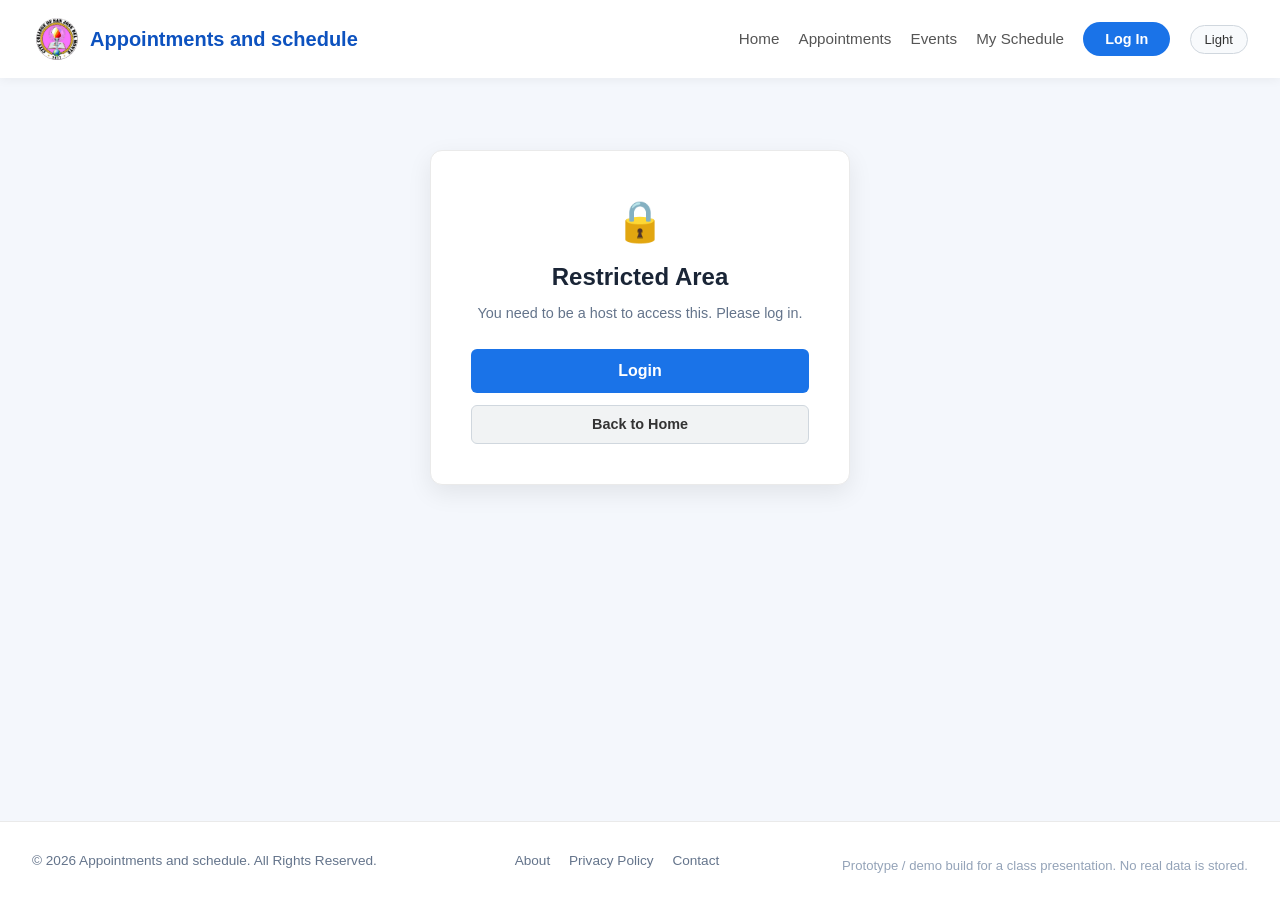
==== commit bb5faf19: "Add files via upload" ====
--- a/checkin.html
+++ b/checkin.html
@@ -3,7 +3,7 @@
 <head>
     <meta charset="UTF-8">
     <meta name="viewport" content="width=device-width, initial-scale=1.0">
-    <title>Event Check-in Desk | Appointments and schedules</title>
+    <title>Event Check-in Desk | Appointments and schedule</title>
     <link rel="stylesheet" href="style.css">
 </head>
 <body>
@@ -11,10 +11,12 @@
     <a class="skip-link" href="#mainContent">Skip to main content</a>
 
     <header class="navbar">
-        <a class="logo-container" href="https://ccsjdm.com" target="_blank" rel="noopener noreferrer" aria-label="Visit the City College of San Jose del Monte website">
-            <img class="logo" src="assets/ccsjdm-seal.jpeg" alt="City College of San Jose del Monte official seal">
-            <span class="brand-title">Appointments and schedules</span>
-        </a>
+        <div class="logo-container">
+            <a class="logo-link" href="https://ccsjdm.com" target="_blank" rel="noopener noreferrer" aria-label="Visit the City College of San Jose del Monte website">
+                <img class="logo" src="assets/ccsjdm-seal.jpeg" alt="City College of San Jose del Monte official seal">
+            </a>
+            <span class="brand-title">Appointments and schedule</span>
+        </div>
 
         <button class="nav-toggle" id="navToggle" aria-label="Toggle navigation" aria-expanded="false">&#9776;</button>
 
@@ -50,7 +52,7 @@
 
         <div id="checkinMain" hidden>
         <div class="checkin-toolbar">
-            <a href="officer.html" class="btn-secondary btn-sm">&#8592; Back to Host Dashboard</a>
+            <a href="officer.html" class="btn-secondary btn-sm">&#8592; Back to Event Dashboard</a>
             <div class="checkin-toolbar-right">
                 <span class="host-badge" id="hostUserBadge">Logged in</span>
                 <button type="button" class="btn-logout" id="logoutBtn">Logout</button>
@@ -202,7 +204,7 @@
     </div>
 
     <footer>
-        <p>&copy; 2026 Appointments and schedules. All Rights Reserved.</p>
+        <p>&copy; 2026 Appointments and schedule. All Rights Reserved.</p>
         <div class="footer-links">
             <a href="#">About</a>
             <a href="#">Privacy Policy</a>
--- a/style.css
+++ b/style.css
@@ -90,12 +90,15 @@
     transition: background 0.2s;
 }
 
-.logo-container:hover {
-    background: var(--color-primary-soft);
-}
-
-.logo-container:hover .brand-title {
-    color: var(--color-primary);
+.logo-link {
+    display: flex;
+    border-radius: 50%;
+    transition: box-shadow 0.2s;
+}
+
+.logo-link:hover,
+.logo-link:focus-visible {
+    box-shadow: 0 0 0 3px var(--color-primary-soft);
 }
 
 .logo {
@@ -3423,3 +3426,95 @@
         font-size: 11pt;
     }
 }
+
+.dashboard-page {
+    display: grid;
+    gap: 24px;
+}
+
+.faculty-profile {
+    background: var(--color-surface);
+    border: 1px solid var(--color-border-soft);
+    border-left: 4px solid var(--color-primary);
+    border-radius: 14px;
+    padding: 20px 24px;
+    box-shadow: var(--shadow-sm);
+    display: grid;
+    gap: 6px;
+}
+
+.faculty-profile h3 {
+    color: var(--color-heading);
+    font-size: 1.2rem;
+}
+
+.faculty-profile p {
+    color: var(--color-body);
+    font-size: 0.95rem;
+}
+
+.dashboard-section {
+    display: grid;
+    gap: 16px;
+}
+
+.section-header-row {
+    display: flex;
+    justify-content: space-between;
+    align-items: center;
+    gap: 16px;
+    flex-wrap: wrap;
+}
+
+.section-header-row h3 {
+    color: var(--color-heading);
+}
+
+.faculty-actions {
+    display: flex;
+    gap: 8px;
+    flex-wrap: wrap;
+    align-items: center;
+}
+
+@media (max-width: 768px) {
+    .section-header-row {
+        flex-direction: column;
+        align-items: flex-start;
+    }
+}
+
+
+.field-hint {
+    color: var(--color-muted);
+    font-size: 0.85rem;
+    margin: 6px 0 0;
+}
+
+.banner-upload-preview {
+    margin-top: 12px;
+    display: grid;
+    grid-template-columns: minmax(180px, 280px) 1fr;
+    gap: 16px;
+    align-items: center;
+}
+
+.banner-upload-preview img {
+    width: 100%;
+    height: 140px;
+    object-fit: cover;
+    border-radius: 10px;
+    border: 1px solid var(--color-border-soft);
+}
+
+.banner-upload-actions {
+    display: grid;
+    gap: 10px;
+    justify-items: start;
+}
+
+@media (max-width: 600px) {
+    .banner-upload-preview {
+        grid-template-columns: 1fr;
+    }
+}
